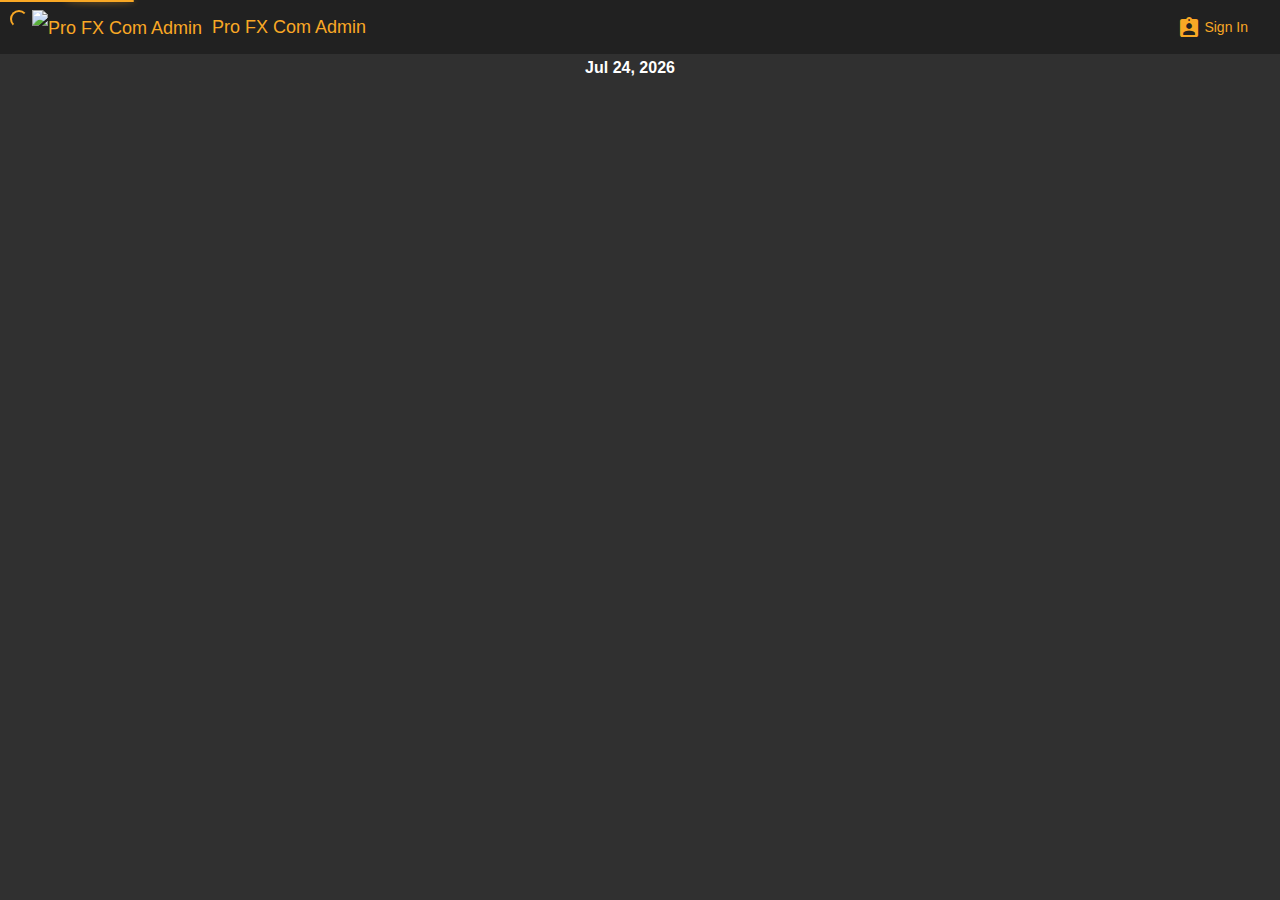
==== index.html @ dbaec56a "Auto-generated commit" ====
<!doctype html>
<html lang="en">

<head>
  <meta charset="utf-8">
  <title>Pro FX Com Admin</title>
  <base href="https://jcb871.github.io/pro-fx-com-admin/">
  <meta name="viewport" content="width=device-width, initial-scale=1">
  <link rel="icon" type="image/x-icon" href="favicon.ico">
  <link href="https://fonts.googleapis.com/icon?family=Material+Icons" rel="stylesheet">
  <link rel="stylesheet" type="text/css"
    href="//fonts.googleapis.com/css?family=Titillium+Web:700|Source+Serif+Pro:400,700|Merriweather+Sans:400,700|Source+Sans+Pro:400,300,600,700,300italic,400italic,600italic,700italic">
<link rel="stylesheet" href="styles.5778b628c449ce6f1054.css"></head>

<body>
  <app-root></app-root>
<script src="runtime-es2015.df1ea811f45f0d05f297.js" type="module"></script><script src="polyfills-es2015.aae6265901a4b0b58a9e.js" type="module"></script><script src="runtime-es5.ffad4e711b6db6303dea.js" nomodule></script><script src="polyfills-es5.fdc65ae286afd2789561.js" nomodule></script><script src="main-es2015.c7f9b8f796a890849208.js" type="module"></script><script src="main-es5.633ea8727add68946f0c.js" nomodule></script></body>

</html>
---- styles.5778b628c449ce6f1054.css ----
.mat-badge-content{font-weight:600;font-size:12px;font-family:Roboto,"Helvetica Neue",sans-serif}.mat-badge-small .mat-badge-content{font-size:6px}.mat-badge-large .mat-badge-content{font-size:24px}.mat-h1,.mat-headline,.mat-typography h1{font:400 24px/32px Roboto,"Helvetica Neue",sans-serif;margin:0 0 16px}.mat-h2,.mat-title,.mat-typography h2{font:500 20px/32px Roboto,"Helvetica Neue",sans-serif;margin:0 0 16px}.mat-h3,.mat-subheading-2,.mat-typography h3{font:400 16px/28px Roboto,"Helvetica Neue",sans-serif;margin:0 0 16px}.mat-h4,.mat-subheading-1,.mat-typography h4{font:400 15px/24px Roboto,"Helvetica Neue",sans-serif;margin:0 0 16px}.mat-h5,.mat-typography h5{font:400 11.62px/20px Roboto,"Helvetica Neue",sans-serif;margin:0 0 12px}.mat-h6,.mat-typography h6{font:400 9.38px/20px Roboto,"Helvetica Neue",sans-serif;margin:0 0 12px}.mat-body-2,.mat-body-strong{font:500 14px/24px Roboto,"Helvetica Neue",sans-serif}.mat-body,.mat-body-1,.mat-typography{font:400 14px/20px Roboto,"Helvetica Neue",sans-serif}.mat-body p,.mat-body-1 p,.mat-typography p{margin:0 0 12px}.mat-caption,.mat-small{font:400 12px/20px Roboto,"Helvetica Neue",sans-serif}.mat-display-4,.mat-typography .mat-display-4{font:300 112px/112px Roboto,"Helvetica Neue",sans-serif;margin:0 0 56px;letter-spacing:-.05em}.mat-display-3,.mat-typography .mat-display-3{font:400 56px/56px Roboto,"Helvetica Neue",sans-serif;margin:0 0 64px;letter-spacing:-.02em}.mat-display-2,.mat-typography .mat-display-2{font:400 45px/48px Roboto,"Helvetica Neue",sans-serif;margin:0 0 64px;letter-spacing:-.005em}.mat-display-1,.mat-typography .mat-display-1{font:400 34px/40px Roboto,"Helvetica Neue",sans-serif;margin:0 0 64px}.mat-bottom-sheet-container{font:400 14px/20px Roboto,"Helvetica Neue",sans-serif}.mat-button,.mat-fab,.mat-flat-button,.mat-icon-button,.mat-mini-fab,.mat-raised-button,.mat-stroked-button{font-family:Roboto,"Helvetica Neue",sans-serif;font-size:14px;font-weight:500}.mat-button-toggle,.mat-card{font-family:Roboto,"Helvetica Neue",sans-serif}.mat-card-title{font-size:24px;font-weight:500}.mat-card-header .mat-card-title{font-size:20px}.mat-card-content,.mat-card-subtitle{font-size:14px}.mat-checkbox{font-family:Roboto,"Helvetica Neue",sans-serif}.mat-checkbox-layout .mat-checkbox-label{line-height:24px}.mat-chip{font-size:14px;font-weight:500}.mat-chip .mat-chip-remove.mat-icon,.mat-chip .mat-chip-trailing-icon.mat-icon{font-size:18px}.mat-table{font-family:Roboto,"Helvetica Neue",sans-serif}.mat-header-cell{font-size:12px;font-weight:500}.mat-cell,.mat-footer-cell{font-size:14px}.mat-calendar{font-family:Roboto,"Helvetica Neue",sans-serif}.mat-calendar-body{font-size:13px}.mat-calendar-body-label,.mat-calendar-period-button{font-size:14px;font-weight:500}.mat-calendar-table-header th{font-size:11px;font-weight:400}.mat-dialog-title{font:500 20px/32px Roboto,"Helvetica Neue",sans-serif}.mat-expansion-panel-header{font-family:Roboto,"Helvetica Neue",sans-serif;font-size:15px;font-weight:400}.mat-expansion-panel-content{font:400 14px/20px Roboto,"Helvetica Neue",sans-serif}.mat-form-field{font-size:inherit;font-weight:400;line-height:1.125;font-family:Roboto,"Helvetica Neue",sans-serif}.mat-form-field-wrapper{padding-bottom:1.34375em}.mat-form-field-prefix .mat-icon,.mat-form-field-suffix .mat-icon{font-size:150%;line-height:1.125}.mat-form-field-prefix .mat-icon-button,.mat-form-field-suffix .mat-icon-button{height:1.5em;width:1.5em}.mat-form-field-prefix .mat-icon-button .mat-icon,.mat-form-field-suffix .mat-icon-button .mat-icon{height:1.125em;line-height:1.125}.mat-form-field-infix{padding:.5em 0;border-top:.84375em solid transparent}.mat-form-field-can-float .mat-input-server:focus+.mat-form-field-label-wrapper .mat-form-field-label,.mat-form-field-can-float.mat-form-field-should-float .mat-form-field-label{-webkit-transform:translateY(-1.34375em) scale(.75);transform:translateY(-1.34375em) scale(.75);width:133.3333333333%}.mat-form-field-can-float .mat-input-server[label]:not(:label-shown)+.mat-form-field-label-wrapper .mat-form-field-label{-webkit-transform:translateY(-1.34374em) scale(.75);transform:translateY(-1.34374em) scale(.75);width:133.3333433333%}.mat-form-field-label-wrapper{top:-.84375em;padding-top:.84375em}.mat-form-field-label{top:1.34375em}.mat-form-field-underline{bottom:1.34375em}.mat-form-field-subscript-wrapper{font-size:75%;margin-top:.6666666667em;top:calc(100% - 1.7916666667em)}.mat-form-field-appearance-legacy .mat-form-field-wrapper{padding-bottom:1.25em}.mat-form-field-appearance-legacy .mat-form-field-infix{padding:.4375em 0}.mat-form-field-appearance-legacy.mat-form-field-can-float .mat-input-server:focus+.mat-form-field-label-wrapper .mat-form-field-label,.mat-form-field-appearance-legacy.mat-form-field-can-float.mat-form-field-should-float .mat-form-field-label{-webkit-transform:translateY(-1.28125em) scale(.75) perspective(100px) translateZ(.001px);transform:translateY(-1.28125em) scale(.75) perspective(100px) translateZ(.001px);-ms-transform:translateY(-1.28125em) scale(.75);width:133.3333333333%}.mat-form-field-appearance-legacy.mat-form-field-can-float .mat-form-field-autofill-control:-webkit-autofill+.mat-form-field-label-wrapper .mat-form-field-label{-webkit-transform:translateY(-1.28125em) scale(.75) perspective(100px) translateZ(.00101px);transform:translateY(-1.28125em) scale(.75) perspective(100px) translateZ(.00101px);-ms-transform:translateY(-1.28124em) scale(.75);width:133.3333433333%}.mat-form-field-appearance-legacy.mat-form-field-can-float .mat-input-server[label]:not(:label-shown)+.mat-form-field-label-wrapper .mat-form-field-label{-webkit-transform:translateY(-1.28125em) scale(.75) perspective(100px) translateZ(.00102px);transform:translateY(-1.28125em) scale(.75) perspective(100px) translateZ(.00102px);-ms-transform:translateY(-1.28123em) scale(.75);width:133.3333533333%}.mat-form-field-appearance-legacy .mat-form-field-label{top:1.28125em}.mat-form-field-appearance-legacy .mat-form-field-subscript-wrapper{margin-top:.5416666667em;top:calc(100% - 1.6666666667em)}@media print{.mat-form-field-appearance-legacy.mat-form-field-can-float .mat-input-server:focus+.mat-form-field-label-wrapper .mat-form-field-label,.mat-form-field-appearance-legacy.mat-form-field-can-float.mat-form-field-should-float .mat-form-field-label{-webkit-transform:translateY(-1.28122em) scale(.75);transform:translateY(-1.28122em) scale(.75)}.mat-form-field-appearance-legacy.mat-form-field-can-float .mat-form-field-autofill-control:-webkit-autofill+.mat-form-field-label-wrapper .mat-form-field-label{-webkit-transform:translateY(-1.28121em) scale(.75);transform:translateY(-1.28121em) scale(.75)}.mat-form-field-appearance-legacy.mat-form-field-can-float .mat-input-server[label]:not(:label-shown)+.mat-form-field-label-wrapper .mat-form-field-label{-webkit-transform:translateY(-1.2812em) scale(.75);transform:translateY(-1.2812em) scale(.75)}}.mat-form-field-appearance-fill .mat-form-field-infix{padding:.25em 0 .75em}.mat-form-field-appearance-fill .mat-form-field-label{top:1.09375em;margin-top:-.5em}.mat-form-field-appearance-fill.mat-form-field-can-float .mat-input-server:focus+.mat-form-field-label-wrapper .mat-form-field-label,.mat-form-field-appearance-fill.mat-form-field-can-float.mat-form-field-should-float .mat-form-field-label{-webkit-transform:translateY(-.59375em) scale(.75);transform:translateY(-.59375em) scale(.75);width:133.3333333333%}.mat-form-field-appearance-fill.mat-form-field-can-float .mat-input-server[label]:not(:label-shown)+.mat-form-field-label-wrapper .mat-form-field-label{-webkit-transform:translateY(-.59374em) scale(.75);transform:translateY(-.59374em) scale(.75);width:133.3333433333%}.mat-form-field-appearance-outline .mat-form-field-infix{padding:1em 0}.mat-form-field-appearance-outline .mat-form-field-label{top:1.84375em;margin-top:-.25em}.mat-form-field-appearance-outline.mat-form-field-can-float .mat-input-server:focus+.mat-form-field-label-wrapper .mat-form-field-label,.mat-form-field-appearance-outline.mat-form-field-can-float.mat-form-field-should-float .mat-form-field-label{-webkit-transform:translateY(-1.59375em) scale(.75);transform:translateY(-1.59375em) scale(.75);width:133.3333333333%}.mat-form-field-appearance-outline.mat-form-field-can-float .mat-input-server[label]:not(:label-shown)+.mat-form-field-label-wrapper .mat-form-field-label{-webkit-transform:translateY(-1.59374em) scale(.75);transform:translateY(-1.59374em) scale(.75);width:133.3333433333%}.mat-grid-tile-footer,.mat-grid-tile-header{font-size:14px}.mat-grid-tile-footer .mat-line,.mat-grid-tile-header .mat-line{white-space:nowrap;overflow:hidden;text-overflow:ellipsis;display:block;box-sizing:border-box}.mat-grid-tile-footer .mat-line:nth-child(n+2),.mat-grid-tile-header .mat-line:nth-child(n+2){font-size:12px}input.mat-input-element{margin-top:-.0625em}.mat-menu-item{font-family:Roboto,"Helvetica Neue",sans-serif;font-size:14px;font-weight:400}.mat-paginator,.mat-paginator-page-size .mat-select-trigger{font-family:Roboto,"Helvetica Neue",sans-serif;font-size:12px}.mat-radio-button,.mat-select{font-family:Roboto,"Helvetica Neue",sans-serif}.mat-select-trigger{height:1.125em}.mat-slide-toggle-content{font-family:Roboto,"Helvetica Neue",sans-serif}.mat-slider-thumb-label-text{font-family:Roboto,"Helvetica Neue",sans-serif;font-size:12px;font-weight:500}.mat-stepper-horizontal,.mat-stepper-vertical{font-family:Roboto,"Helvetica Neue",sans-serif}.mat-step-label{font-size:14px;font-weight:400}.mat-step-sub-label-error{font-weight:400}.mat-step-label-error{font-size:14px}.mat-step-label-selected{font-size:14px;font-weight:500}.mat-tab-group{font-family:Roboto,"Helvetica Neue",sans-serif}.mat-tab-label,.mat-tab-link{font-family:Roboto,"Helvetica Neue",sans-serif;font-size:14px;font-weight:500}.mat-toolbar,.mat-toolbar h1,.mat-toolbar h2,.mat-toolbar h3,.mat-toolbar h4,.mat-toolbar h5,.mat-toolbar h6{font:500 20px/32px Roboto,"Helvetica Neue",sans-serif;margin:0}.mat-tooltip{font-family:Roboto,"Helvetica Neue",sans-serif;font-size:10px;padding-top:6px;padding-bottom:6px}.mat-tooltip-handset{font-size:14px;padding-top:8px;padding-bottom:8px}.mat-list-item,.mat-list-option{font-family:Roboto,"Helvetica Neue",sans-serif}.mat-list-base .mat-list-item{font-size:16px}.mat-list-base .mat-list-item .mat-line{white-space:nowrap;overflow:hidden;text-overflow:ellipsis;display:block;box-sizing:border-box}.mat-list-base .mat-list-item .mat-line:nth-child(n+2){font-size:14px}.mat-list-base .mat-list-option{font-size:16px}.mat-list-base .mat-list-option .mat-line{white-space:nowrap;overflow:hidden;text-overflow:ellipsis;display:block;box-sizing:border-box}.mat-list-base .mat-list-option .mat-line:nth-child(n+2){font-size:14px}.mat-list-base[dense] .mat-list-item{font-size:12px}.mat-list-base[dense] .mat-list-item .mat-line{white-space:nowrap;overflow:hidden;text-overflow:ellipsis;display:block;box-sizing:border-box}.mat-list-base[dense] .mat-list-item .mat-line:nth-child(n+2),.mat-list-base[dense] .mat-list-option{font-size:12px}.mat-list-base[dense] .mat-list-option .mat-line{white-space:nowrap;overflow:hidden;text-overflow:ellipsis;display:block;box-sizing:border-box}.mat-list-base[dense] .mat-list-option .mat-line:nth-child(n+2){font-size:12px}.mat-list-base[dense] .mat-subheader{font-family:Roboto,"Helvetica Neue",sans-serif;font-size:12px;font-weight:500}.mat-option{font-family:Roboto,"Helvetica Neue",sans-serif;font-size:16px;color:#fff}.mat-optgroup-label{font:500 14px/24px Roboto,"Helvetica Neue",sans-serif;color:rgba(255,255,255,.7)}.mat-simple-snackbar{font-family:Roboto,"Helvetica Neue",sans-serif;font-size:14px}.mat-simple-snackbar-action{line-height:1;font-family:inherit;font-size:inherit;font-weight:500}.mat-ripple{overflow:hidden;position:relative}.mat-ripple.mat-ripple-unbounded{overflow:visible}.mat-ripple-element{position:absolute;border-radius:50%;pointer-events:none;transition:opacity,-webkit-transform 0s cubic-bezier(0,0,.2,1);transition:opacity,transform 0s cubic-bezier(0,0,.2,1);transition:opacity,transform 0s cubic-bezier(0,0,.2,1),-webkit-transform 0s cubic-bezier(0,0,.2,1);-webkit-transform:scale(0);transform:scale(0)}@media (-ms-high-contrast:active){.mat-ripple-element{display:none}}.cdk-visually-hidden{border:0;clip:rect(0 0 0 0);height:1px;margin:-1px;overflow:hidden;padding:0;position:absolute;width:1px;outline:0;-webkit-appearance:none;-moz-appearance:none}.cdk-global-overlay-wrapper,.cdk-overlay-container{pointer-events:none;top:0;left:0;height:100%;width:100%}.cdk-overlay-container{position:fixed;z-index:1000}.cdk-overlay-container:empty{display:none}.cdk-global-overlay-wrapper{display:flex;position:absolute;z-index:1000}.cdk-overlay-pane{position:absolute;pointer-events:auto;box-sizing:border-box;z-index:1000;display:flex;max-width:100%;max-height:100%}.cdk-overlay-backdrop{position:absolute;top:0;bottom:0;left:0;right:0;z-index:1000;pointer-events:auto;-webkit-tap-highlight-color:transparent;transition:opacity .4s cubic-bezier(.25,.8,.25,1);opacity:0}.cdk-overlay-backdrop.cdk-overlay-backdrop-showing{opacity:1}@media screen and (-ms-high-contrast:active){.cdk-overlay-backdrop.cdk-overlay-backdrop-showing{opacity:.6}}.cdk-overlay-dark-backdrop{background:rgba(0,0,0,.32)}.cdk-overlay-transparent-backdrop,.cdk-overlay-transparent-backdrop.cdk-overlay-backdrop-showing{opacity:0}.cdk-overlay-connected-position-bounding-box{position:absolute;z-index:1000;display:flex;flex-direction:column;min-width:1px;min-height:1px}.cdk-global-scrollblock{position:fixed;width:100%;overflow-y:scroll}@-webkit-keyframes cdk-text-field-autofill-start{/*!*/}@keyframes cdk-text-field-autofill-start{/*!*/}@-webkit-keyframes cdk-text-field-autofill-end{/*!*/}@keyframes cdk-text-field-autofill-end{/*!*/}.cdk-text-field-autofill-monitored:-webkit-autofill{-webkit-animation-name:cdk-text-field-autofill-start;animation-name:cdk-text-field-autofill-start}.cdk-text-field-autofill-monitored:not(:-webkit-autofill){-webkit-animation-name:cdk-text-field-autofill-end;animation-name:cdk-text-field-autofill-end}textarea.cdk-textarea-autosize{resize:none}textarea.cdk-textarea-autosize-measuring{height:auto!important;overflow:hidden!important;padding:2px 0!important;box-sizing:content-box!important}.mat-ripple-element{background-color:rgba(255,255,255,.1)}.mat-option.mat-selected:not(.mat-option-multiple):not(.mat-option-disabled),.mat-option:focus:not(.mat-option-disabled),.mat-option:hover:not(.mat-option-disabled){background:rgba(255,255,255,.04)}.mat-option.mat-active{background:rgba(255,255,255,.04);color:#fff}.mat-option.mat-option-disabled{color:rgba(255,255,255,.5)}.mat-primary .mat-option.mat-selected:not(.mat-option-disabled){color:#f9a825}.mat-accent .mat-option.mat-selected:not(.mat-option-disabled){color:#1565c0}.mat-warn .mat-option.mat-selected:not(.mat-option-disabled){color:#f44336}.mat-optgroup-disabled .mat-optgroup-label{color:rgba(255,255,255,.5)}.mat-pseudo-checkbox{color:rgba(255,255,255,.7)}.mat-pseudo-checkbox::after{color:#303030}.mat-accent .mat-pseudo-checkbox-checked,.mat-accent .mat-pseudo-checkbox-indeterminate,.mat-pseudo-checkbox-checked,.mat-pseudo-checkbox-indeterminate{background:#1565c0}.mat-primary .mat-pseudo-checkbox-checked,.mat-primary .mat-pseudo-checkbox-indeterminate{background:#f9a825}.mat-warn .mat-pseudo-checkbox-checked,.mat-warn .mat-pseudo-checkbox-indeterminate{background:#f44336}.mat-pseudo-checkbox-checked.mat-pseudo-checkbox-disabled,.mat-pseudo-checkbox-indeterminate.mat-pseudo-checkbox-disabled{background:#686868}.mat-elevation-z0{box-shadow:0 0 0 0 rgba(0,0,0,.2),0 0 0 0 rgba(0,0,0,.14),0 0 0 0 rgba(0,0,0,.12)}.mat-elevation-z1{box-shadow:0 2px 1px -1px rgba(0,0,0,.2),0 1px 1px 0 rgba(0,0,0,.14),0 1px 3px 0 rgba(0,0,0,.12)}.mat-elevation-z2{box-shadow:0 3px 1px -2px rgba(0,0,0,.2),0 2px 2px 0 rgba(0,0,0,.14),0 1px 5px 0 rgba(0,0,0,.12)}.mat-elevation-z3{box-shadow:0 3px 3px -2px rgba(0,0,0,.2),0 3px 4px 0 rgba(0,0,0,.14),0 1px 8px 0 rgba(0,0,0,.12)}.mat-elevation-z4{box-shadow:0 2px 4px -1px rgba(0,0,0,.2),0 4px 5px 0 rgba(0,0,0,.14),0 1px 10px 0 rgba(0,0,0,.12)}.mat-elevation-z5{box-shadow:0 3px 5px -1px rgba(0,0,0,.2),0 5px 8px 0 rgba(0,0,0,.14),0 1px 14px 0 rgba(0,0,0,.12)}.mat-elevation-z6{box-shadow:0 3px 5px -1px rgba(0,0,0,.2),0 6px 10px 0 rgba(0,0,0,.14),0 1px 18px 0 rgba(0,0,0,.12)}.mat-elevation-z7{box-shadow:0 4px 5px -2px rgba(0,0,0,.2),0 7px 10px 1px rgba(0,0,0,.14),0 2px 16px 1px rgba(0,0,0,.12)}.mat-elevation-z8{box-shadow:0 5px 5px -3px rgba(0,0,0,.2),0 8px 10px 1px rgba(0,0,0,.14),0 3px 14px 2px rgba(0,0,0,.12)}.mat-elevation-z9{box-shadow:0 5px 6px -3px rgba(0,0,0,.2),0 9px 12px 1px rgba(0,0,0,.14),0 3px 16px 2px rgba(0,0,0,.12)}.mat-elevation-z10{box-shadow:0 6px 6px -3px rgba(0,0,0,.2),0 10px 14px 1px rgba(0,0,0,.14),0 4px 18px 3px rgba(0,0,0,.12)}.mat-elevation-z11{box-shadow:0 6px 7px -4px rgba(0,0,0,.2),0 11px 15px 1px rgba(0,0,0,.14),0 4px 20px 3px rgba(0,0,0,.12)}.mat-elevation-z12{box-shadow:0 7px 8px -4px rgba(0,0,0,.2),0 12px 17px 2px rgba(0,0,0,.14),0 5px 22px 4px rgba(0,0,0,.12)}.mat-elevation-z13{box-shadow:0 7px 8px -4px rgba(0,0,0,.2),0 13px 19px 2px rgba(0,0,0,.14),0 5px 24px 4px rgba(0,0,0,.12)}.mat-elevation-z14{box-shadow:0 7px 9px -4px rgba(0,0,0,.2),0 14px 21px 2px rgba(0,0,0,.14),0 5px 26px 4px rgba(0,0,0,.12)}.mat-elevation-z15{box-shadow:0 8px 9px -5px rgba(0,0,0,.2),0 15px 22px 2px rgba(0,0,0,.14),0 6px 28px 5px rgba(0,0,0,.12)}.mat-elevation-z16{box-shadow:0 8px 10px -5px rgba(0,0,0,.2),0 16px 24px 2px rgba(0,0,0,.14),0 6px 30px 5px rgba(0,0,0,.12)}.mat-elevation-z17{box-shadow:0 8px 11px -5px rgba(0,0,0,.2),0 17px 26px 2px rgba(0,0,0,.14),0 6px 32px 5px rgba(0,0,0,.12)}.mat-elevation-z18{box-shadow:0 9px 11px -5px rgba(0,0,0,.2),0 18px 28px 2px rgba(0,0,0,.14),0 7px 34px 6px rgba(0,0,0,.12)}.mat-elevation-z19{box-shadow:0 9px 12px -6px rgba(0,0,0,.2),0 19px 29px 2px rgba(0,0,0,.14),0 7px 36px 6px rgba(0,0,0,.12)}.mat-elevation-z20{box-shadow:0 10px 13px -6px rgba(0,0,0,.2),0 20px 31px 3px rgba(0,0,0,.14),0 8px 38px 7px rgba(0,0,0,.12)}.mat-elevation-z21{box-shadow:0 10px 13px -6px rgba(0,0,0,.2),0 21px 33px 3px rgba(0,0,0,.14),0 8px 40px 7px rgba(0,0,0,.12)}.mat-elevation-z22{box-shadow:0 10px 14px -6px rgba(0,0,0,.2),0 22px 35px 3px rgba(0,0,0,.14),0 8px 42px 7px rgba(0,0,0,.12)}.mat-elevation-z23{box-shadow:0 11px 14px -7px rgba(0,0,0,.2),0 23px 36px 3px rgba(0,0,0,.14),0 9px 44px 8px rgba(0,0,0,.12)}.mat-elevation-z24{box-shadow:0 11px 15px -7px rgba(0,0,0,.2),0 24px 38px 3px rgba(0,0,0,.14),0 9px 46px 8px rgba(0,0,0,.12)}.mat-app-background{background-color:#303030;color:#fff}.mat-theme-loaded-marker{display:none}.mat-autocomplete-panel{background:#424242;color:#fff}.mat-autocomplete-panel:not([class*=mat-elevation-z]){box-shadow:0 2px 4px -1px rgba(0,0,0,.2),0 4px 5px 0 rgba(0,0,0,.14),0 1px 10px 0 rgba(0,0,0,.12)}.mat-autocomplete-panel .mat-option.mat-selected:not(.mat-active):not(:hover){background:#424242}.mat-autocomplete-panel .mat-option.mat-selected:not(.mat-active):not(:hover):not(.mat-option-disabled){color:#fff}@media (-ms-high-contrast:active){.mat-badge-content{outline:solid 1px;border-radius:0}.mat-checkbox-disabled{opacity:.5}}.mat-badge-accent .mat-badge-content{background:#1565c0;color:#fff}.mat-badge-warn .mat-badge-content{color:#fff;background:#f44336}.mat-badge{position:relative}.mat-badge-hidden .mat-badge-content{display:none}.mat-badge-disabled .mat-badge-content{background:#6e6e6e;color:rgba(255,255,255,.5)}.mat-badge-content{color:rgba(0,0,0,.87);background:#f9a825;position:absolute;text-align:center;display:inline-block;border-radius:50%;transition:-webkit-transform .2s ease-in-out;transition:transform .2s ease-in-out;transition:transform .2s ease-in-out,-webkit-transform .2s ease-in-out;-webkit-transform:scale(.6);transform:scale(.6);overflow:hidden;white-space:nowrap;text-overflow:ellipsis;pointer-events:none}.mat-badge-content.mat-badge-active{-webkit-transform:none;transform:none}.mat-badge-small .mat-badge-content{width:16px;height:16px;line-height:16px}.mat-badge-small.mat-badge-above .mat-badge-content{top:-8px}.mat-badge-small.mat-badge-below .mat-badge-content{bottom:-8px}.mat-badge-small.mat-badge-before .mat-badge-content{left:-16px}[dir=rtl] .mat-badge-small.mat-badge-before .mat-badge-content{left:auto;right:-16px}.mat-badge-small.mat-badge-after .mat-badge-content{right:-16px}[dir=rtl] .mat-badge-small.mat-badge-after .mat-badge-content{right:auto;left:-16px}.mat-badge-small.mat-badge-overlap.mat-badge-before .mat-badge-content{left:-8px}[dir=rtl] .mat-badge-small.mat-badge-overlap.mat-badge-before .mat-badge-content{left:auto;right:-8px}.mat-badge-small.mat-badge-overlap.mat-badge-after .mat-badge-content{right:-8px}[dir=rtl] .mat-badge-small.mat-badge-overlap.mat-badge-after .mat-badge-content{right:auto;left:-8px}.mat-badge-medium .mat-badge-content{width:22px;height:22px;line-height:22px}.mat-badge-medium.mat-badge-above .mat-badge-content{top:-11px}.mat-badge-medium.mat-badge-below .mat-badge-content{bottom:-11px}.mat-badge-medium.mat-badge-before .mat-badge-content{left:-22px}[dir=rtl] .mat-badge-medium.mat-badge-before .mat-badge-content{left:auto;right:-22px}.mat-badge-medium.mat-badge-after .mat-badge-content{right:-22px}[dir=rtl] .mat-badge-medium.mat-badge-after .mat-badge-content{right:auto;left:-22px}.mat-badge-medium.mat-badge-overlap.mat-badge-before .mat-badge-content{left:-11px}[dir=rtl] .mat-badge-medium.mat-badge-overlap.mat-badge-before .mat-badge-content{left:auto;right:-11px}.mat-badge-medium.mat-badge-overlap.mat-badge-after .mat-badge-content{right:-11px}[dir=rtl] .mat-badge-medium.mat-badge-overlap.mat-badge-after .mat-badge-content{right:auto;left:-11px}.mat-badge-large .mat-badge-content{width:28px;height:28px;line-height:28px}.mat-badge-large.mat-badge-above .mat-badge-content{top:-14px}.mat-badge-large.mat-badge-below .mat-badge-content{bottom:-14px}.mat-badge-large.mat-badge-before .mat-badge-content{left:-28px}[dir=rtl] .mat-badge-large.mat-badge-before .mat-badge-content{left:auto;right:-28px}.mat-badge-large.mat-badge-after .mat-badge-content{right:-28px}[dir=rtl] .mat-badge-large.mat-badge-after .mat-badge-content{right:auto;left:-28px}.mat-badge-large.mat-badge-overlap.mat-badge-before .mat-badge-content{left:-14px}[dir=rtl] .mat-badge-large.mat-badge-overlap.mat-badge-before .mat-badge-content{left:auto;right:-14px}.mat-badge-large.mat-badge-overlap.mat-badge-after .mat-badge-content{right:-14px}[dir=rtl] .mat-badge-large.mat-badge-overlap.mat-badge-after .mat-badge-content{right:auto;left:-14px}.mat-bottom-sheet-container{box-shadow:0 8px 10px -5px rgba(0,0,0,.2),0 16px 24px 2px rgba(0,0,0,.14),0 6px 30px 5px rgba(0,0,0,.12);background:#424242;color:#fff}.mat-button,.mat-icon-button,.mat-stroked-button{color:inherit;background:0 0}.mat-button.mat-primary,.mat-icon-button.mat-primary,.mat-stroked-button.mat-primary{color:#f9a825}.mat-button.mat-accent,.mat-icon-button.mat-accent,.mat-stroked-button.mat-accent{color:#1565c0}.mat-button.mat-warn,.mat-icon-button.mat-warn,.mat-stroked-button.mat-warn{color:#f44336}.mat-button.mat-accent[disabled],.mat-button.mat-primary[disabled],.mat-button.mat-warn[disabled],.mat-button[disabled][disabled],.mat-icon-button.mat-accent[disabled],.mat-icon-button.mat-primary[disabled],.mat-icon-button.mat-warn[disabled],.mat-icon-button[disabled][disabled],.mat-stroked-button.mat-accent[disabled],.mat-stroked-button.mat-primary[disabled],.mat-stroked-button.mat-warn[disabled],.mat-stroked-button[disabled][disabled]{color:rgba(255,255,255,.3)}.mat-button.mat-primary .mat-button-focus-overlay,.mat-icon-button.mat-primary .mat-button-focus-overlay,.mat-stroked-button.mat-primary .mat-button-focus-overlay{background-color:#f9a825}.mat-button.mat-accent .mat-button-focus-overlay,.mat-icon-button.mat-accent .mat-button-focus-overlay,.mat-stroked-button.mat-accent .mat-button-focus-overlay{background-color:#1565c0}.mat-button.mat-warn .mat-button-focus-overlay,.mat-icon-button.mat-warn .mat-button-focus-overlay,.mat-stroked-button.mat-warn .mat-button-focus-overlay{background-color:#f44336}.mat-button[disabled] .mat-button-focus-overlay,.mat-icon-button[disabled] .mat-button-focus-overlay,.mat-stroked-button[disabled] .mat-button-focus-overlay{background-color:transparent}.mat-button .mat-ripple-element,.mat-icon-button .mat-ripple-element,.mat-stroked-button .mat-ripple-element{opacity:.1;background-color:currentColor}.mat-button-focus-overlay{background:#fff}.mat-stroked-button:not([disabled]){border-color:rgba(255,255,255,.12)}.mat-fab,.mat-flat-button,.mat-mini-fab,.mat-raised-button{color:#fff;background-color:#424242}.mat-fab.mat-primary,.mat-flat-button.mat-primary,.mat-mini-fab.mat-primary,.mat-raised-button.mat-primary{color:rgba(0,0,0,.87);background-color:#f9a825}.mat-fab.mat-accent,.mat-fab.mat-warn,.mat-flat-button.mat-accent,.mat-flat-button.mat-warn,.mat-mini-fab.mat-accent,.mat-mini-fab.mat-warn,.mat-raised-button.mat-accent,.mat-raised-button.mat-warn{color:#fff}.mat-fab.mat-accent[disabled],.mat-fab.mat-primary[disabled],.mat-fab.mat-warn[disabled],.mat-fab[disabled][disabled],.mat-flat-button.mat-accent[disabled],.mat-flat-button.mat-primary[disabled],.mat-flat-button.mat-warn[disabled],.mat-flat-button[disabled][disabled],.mat-mini-fab.mat-accent[disabled],.mat-mini-fab.mat-primary[disabled],.mat-mini-fab.mat-warn[disabled],.mat-mini-fab[disabled][disabled],.mat-raised-button.mat-accent[disabled],.mat-raised-button.mat-primary[disabled],.mat-raised-button.mat-warn[disabled],.mat-raised-button[disabled][disabled]{color:rgba(255,255,255,.3);background-color:rgba(255,255,255,.12)}.mat-fab.mat-accent,.mat-flat-button.mat-accent,.mat-mini-fab.mat-accent,.mat-raised-button.mat-accent{background-color:#1565c0}.mat-fab.mat-warn,.mat-flat-button.mat-warn,.mat-mini-fab.mat-warn,.mat-raised-button.mat-warn{background-color:#f44336}.mat-fab.mat-primary .mat-ripple-element,.mat-flat-button.mat-primary .mat-ripple-element,.mat-mini-fab.mat-primary .mat-ripple-element,.mat-raised-button.mat-primary .mat-ripple-element{background-color:rgba(0,0,0,.1)}.mat-fab.mat-accent .mat-ripple-element,.mat-fab.mat-warn .mat-ripple-element,.mat-flat-button.mat-accent .mat-ripple-element,.mat-flat-button.mat-warn .mat-ripple-element,.mat-mini-fab.mat-accent .mat-ripple-element,.mat-mini-fab.mat-warn .mat-ripple-element,.mat-raised-button.mat-accent .mat-ripple-element,.mat-raised-button.mat-warn .mat-ripple-element{background-color:rgba(255,255,255,.1)}.mat-flat-button:not([class*=mat-elevation-z]),.mat-stroked-button:not([class*=mat-elevation-z]){box-shadow:0 0 0 0 rgba(0,0,0,.2),0 0 0 0 rgba(0,0,0,.14),0 0 0 0 rgba(0,0,0,.12)}.mat-raised-button:not([class*=mat-elevation-z]){box-shadow:0 3px 1px -2px rgba(0,0,0,.2),0 2px 2px 0 rgba(0,0,0,.14),0 1px 5px 0 rgba(0,0,0,.12)}.mat-raised-button:not([disabled]):active:not([class*=mat-elevation-z]){box-shadow:0 5px 5px -3px rgba(0,0,0,.2),0 8px 10px 1px rgba(0,0,0,.14),0 3px 14px 2px rgba(0,0,0,.12)}.mat-raised-button[disabled]:not([class*=mat-elevation-z]){box-shadow:0 0 0 0 rgba(0,0,0,.2),0 0 0 0 rgba(0,0,0,.14),0 0 0 0 rgba(0,0,0,.12)}.mat-fab:not([class*=mat-elevation-z]),.mat-mini-fab:not([class*=mat-elevation-z]){box-shadow:0 3px 5px -1px rgba(0,0,0,.2),0 6px 10px 0 rgba(0,0,0,.14),0 1px 18px 0 rgba(0,0,0,.12)}.mat-fab:not([disabled]):active:not([class*=mat-elevation-z]),.mat-mini-fab:not([disabled]):active:not([class*=mat-elevation-z]){box-shadow:0 7px 8px -4px rgba(0,0,0,.2),0 12px 17px 2px rgba(0,0,0,.14),0 5px 22px 4px rgba(0,0,0,.12)}.mat-fab[disabled]:not([class*=mat-elevation-z]),.mat-mini-fab[disabled]:not([class*=mat-elevation-z]){box-shadow:0 0 0 0 rgba(0,0,0,.2),0 0 0 0 rgba(0,0,0,.14),0 0 0 0 rgba(0,0,0,.12)}.mat-button-toggle-group,.mat-button-toggle-standalone{box-shadow:0 3px 1px -2px rgba(0,0,0,.2),0 2px 2px 0 rgba(0,0,0,.14),0 1px 5px 0 rgba(0,0,0,.12)}.mat-button-toggle-group-appearance-standard,.mat-button-toggle-standalone.mat-button-toggle-appearance-standard{box-shadow:none;border:1px solid rgba(255,255,255,.12)}.mat-button-toggle{color:rgba(255,255,255,.5)}.mat-button-toggle .mat-button-toggle-focus-overlay{background-color:rgba(255,255,255,.12)}.mat-button-toggle-appearance-standard{color:#fff;background:#424242}.mat-button-toggle-appearance-standard .mat-button-toggle-focus-overlay{background-color:#fff}.mat-button-toggle-group-appearance-standard .mat-button-toggle+.mat-button-toggle{border-left:1px solid rgba(255,255,255,.12)}[dir=rtl] .mat-button-toggle-group-appearance-standard .mat-button-toggle+.mat-button-toggle{border-left:none;border-right:1px solid rgba(255,255,255,.12)}.mat-button-toggle-group-appearance-standard.mat-button-toggle-vertical .mat-button-toggle+.mat-button-toggle{border-left:none;border-right:none;border-top:1px solid rgba(255,255,255,.12)}.mat-button-toggle-checked{background-color:#212121;color:rgba(255,255,255,.7)}.mat-button-toggle-checked.mat-button-toggle-appearance-standard{color:#fff}.mat-button-toggle-disabled{color:rgba(255,255,255,.3);background-color:#000}.mat-button-toggle-disabled.mat-button-toggle-appearance-standard{background:#424242}.mat-button-toggle-disabled.mat-button-toggle-checked{background-color:#424242}.mat-card{background:#424242;color:#fff}.mat-card:not([class*=mat-elevation-z]){box-shadow:0 2px 1px -1px rgba(0,0,0,.2),0 1px 1px 0 rgba(0,0,0,.14),0 1px 3px 0 rgba(0,0,0,.12)}.mat-card.mat-card-flat:not([class*=mat-elevation-z]){box-shadow:0 0 0 0 rgba(0,0,0,.2),0 0 0 0 rgba(0,0,0,.14),0 0 0 0 rgba(0,0,0,.12)}.mat-card-subtitle{color:rgba(255,255,255,.7)}.mat-checkbox-frame{border-color:rgba(255,255,255,.7)}.mat-checkbox-checkmark{fill:#303030}.mat-checkbox-checkmark-path{stroke:#303030!important}@media (-ms-high-contrast:black-on-white){.mat-checkbox-checkmark-path{stroke:#000!important}}.mat-checkbox-mixedmark{background-color:#303030}.mat-checkbox-checked.mat-primary .mat-checkbox-background,.mat-checkbox-indeterminate.mat-primary .mat-checkbox-background{background-color:#f9a825}.mat-checkbox-checked.mat-accent .mat-checkbox-background,.mat-checkbox-indeterminate.mat-accent .mat-checkbox-background{background-color:#1565c0}.mat-checkbox-checked.mat-warn .mat-checkbox-background,.mat-checkbox-indeterminate.mat-warn .mat-checkbox-background{background-color:#f44336}.mat-checkbox-disabled.mat-checkbox-checked .mat-checkbox-background,.mat-checkbox-disabled.mat-checkbox-indeterminate .mat-checkbox-background{background-color:#686868}.mat-checkbox-disabled:not(.mat-checkbox-checked) .mat-checkbox-frame{border-color:#686868}.mat-checkbox-disabled .mat-checkbox-label{color:rgba(255,255,255,.7)}@media (-ms-high-contrast:active){.mat-checkbox-background{background:0 0}}.mat-checkbox:not(.mat-checkbox-disabled).mat-primary .mat-checkbox-ripple .mat-ripple-element{background-color:#f9a825}.mat-checkbox:not(.mat-checkbox-disabled).mat-accent .mat-checkbox-ripple .mat-ripple-element{background-color:#1565c0}.mat-checkbox:not(.mat-checkbox-disabled).mat-warn .mat-checkbox-ripple .mat-ripple-element{background-color:#f44336}.mat-chip.mat-standard-chip{background-color:#616161;color:#fff}.mat-chip.mat-standard-chip .mat-chip-remove{color:#fff;opacity:.4}.mat-chip.mat-standard-chip:not(.mat-chip-disabled):active{box-shadow:0 3px 3px -2px rgba(0,0,0,.2),0 3px 4px 0 rgba(0,0,0,.14),0 1px 8px 0 rgba(0,0,0,.12)}.mat-chip.mat-standard-chip:not(.mat-chip-disabled) .mat-chip-remove:hover{opacity:.54}.mat-chip.mat-standard-chip.mat-chip-disabled{opacity:.4}.mat-chip.mat-standard-chip::after{background:#fff}.mat-chip.mat-standard-chip.mat-chip-selected.mat-primary{background-color:#f9a825;color:rgba(0,0,0,.87)}.mat-chip.mat-standard-chip.mat-chip-selected.mat-primary .mat-chip-remove{color:rgba(0,0,0,.87);opacity:.4}.mat-chip.mat-standard-chip.mat-chip-selected.mat-primary .mat-ripple-element{background:rgba(0,0,0,.1)}.mat-chip.mat-standard-chip.mat-chip-selected.mat-warn{background-color:#f44336;color:#fff}.mat-chip.mat-standard-chip.mat-chip-selected.mat-warn .mat-chip-remove{color:#fff;opacity:.4}.mat-chip.mat-standard-chip.mat-chip-selected.mat-warn .mat-ripple-element{background:rgba(255,255,255,.1)}.mat-chip.mat-standard-chip.mat-chip-selected.mat-accent{background-color:#1565c0;color:#fff}.mat-chip.mat-standard-chip.mat-chip-selected.mat-accent .mat-chip-remove{color:#fff;opacity:.4}.mat-chip.mat-standard-chip.mat-chip-selected.mat-accent .mat-ripple-element{background:rgba(255,255,255,.1)}.mat-table{background:#424242}.mat-table tbody,.mat-table tfoot,.mat-table thead,.mat-table-sticky,[mat-footer-row],[mat-header-row],[mat-row],mat-footer-row,mat-header-row,mat-row{background:inherit}mat-footer-row,mat-header-row,mat-row,td.mat-cell,td.mat-footer-cell,th.mat-header-cell{border-bottom-color:rgba(255,255,255,.12)}.mat-header-cell{color:rgba(255,255,255,.7)}.mat-cell,.mat-footer-cell{color:#fff}.mat-calendar-arrow{border-top-color:#fff}.mat-datepicker-content .mat-calendar-next-button,.mat-datepicker-content .mat-calendar-previous-button,.mat-datepicker-toggle{color:#fff}.mat-calendar-table-header{color:rgba(255,255,255,.5)}.mat-calendar-table-header-divider::after{background:rgba(255,255,255,.12)}.mat-calendar-body-label{color:rgba(255,255,255,.7)}.mat-calendar-body-cell-content{color:#fff;border-color:transparent}.mat-calendar-body-disabled>.mat-calendar-body-cell-content:not(.mat-calendar-body-selected){color:rgba(255,255,255,.5)}.cdk-keyboard-focused .mat-calendar-body-active>.mat-calendar-body-cell-content:not(.mat-calendar-body-selected),.cdk-program-focused .mat-calendar-body-active>.mat-calendar-body-cell-content:not(.mat-calendar-body-selected),.mat-calendar-body-cell:not(.mat-calendar-body-disabled):hover>.mat-calendar-body-cell-content:not(.mat-calendar-body-selected){background-color:rgba(255,255,255,.04)}.mat-calendar-body-today:not(.mat-calendar-body-selected){border-color:rgba(255,255,255,.5)}.mat-calendar-body-disabled>.mat-calendar-body-today:not(.mat-calendar-body-selected){border-color:rgba(255,255,255,.3)}.mat-calendar-body-selected{background-color:#f9a825;color:rgba(0,0,0,.87)}.mat-calendar-body-disabled>.mat-calendar-body-selected{background-color:rgba(249,168,37,.4)}.mat-calendar-body-today.mat-calendar-body-selected{box-shadow:inset 0 0 0 1px rgba(0,0,0,.87)}.mat-datepicker-content{box-shadow:0 2px 4px -1px rgba(0,0,0,.2),0 4px 5px 0 rgba(0,0,0,.14),0 1px 10px 0 rgba(0,0,0,.12);background-color:#424242;color:#fff}.mat-datepicker-content.mat-accent .mat-calendar-body-selected{background-color:#1565c0;color:#fff}.mat-datepicker-content.mat-accent .mat-calendar-body-disabled>.mat-calendar-body-selected{background-color:rgba(21,101,192,.4)}.mat-datepicker-content.mat-accent .mat-calendar-body-today.mat-calendar-body-selected{box-shadow:inset 0 0 0 1px #fff}.mat-datepicker-content.mat-warn .mat-calendar-body-selected{background-color:#f44336;color:#fff}.mat-datepicker-content.mat-warn .mat-calendar-body-disabled>.mat-calendar-body-selected{background-color:rgba(244,67,54,.4)}.mat-datepicker-content.mat-warn .mat-calendar-body-today.mat-calendar-body-selected{box-shadow:inset 0 0 0 1px #fff}.mat-datepicker-content-touch{box-shadow:0 0 0 0 rgba(0,0,0,.2),0 0 0 0 rgba(0,0,0,.14),0 0 0 0 rgba(0,0,0,.12)}.mat-datepicker-toggle-active{color:#f9a825}.mat-datepicker-toggle-active.mat-accent{color:#1565c0}.mat-datepicker-toggle-active.mat-warn{color:#f44336}.mat-dialog-container{box-shadow:0 11px 15px -7px rgba(0,0,0,.2),0 24px 38px 3px rgba(0,0,0,.14),0 9px 46px 8px rgba(0,0,0,.12);background:#424242;color:#fff}.mat-divider{border-top-color:rgba(255,255,255,.12)}.mat-divider-vertical{border-right-color:rgba(255,255,255,.12)}.mat-expansion-panel{background:#424242;color:#fff}.mat-expansion-panel:not([class*=mat-elevation-z]){box-shadow:0 3px 1px -2px rgba(0,0,0,.2),0 2px 2px 0 rgba(0,0,0,.14),0 1px 5px 0 rgba(0,0,0,.12)}.mat-action-row{border-top-color:rgba(255,255,255,.12)}.mat-expansion-panel:not(.mat-expanded) .mat-expansion-panel-header:not([aria-disabled=true]).cdk-keyboard-focused,.mat-expansion-panel:not(.mat-expanded) .mat-expansion-panel-header:not([aria-disabled=true]).cdk-program-focused,.mat-expansion-panel:not(.mat-expanded) .mat-expansion-panel-header:not([aria-disabled=true]):hover{background:rgba(255,255,255,.04)}@media (hover:none){.mat-expansion-panel:not(.mat-expanded):not([aria-disabled=true]) .mat-expansion-panel-header:hover{background:#424242}}.mat-expansion-panel-header-title{color:#fff}.mat-expansion-indicator::after,.mat-expansion-panel-header-description{color:rgba(255,255,255,.7)}.mat-expansion-panel-header[aria-disabled=true]{color:rgba(255,255,255,.3)}.mat-expansion-panel-header[aria-disabled=true] .mat-expansion-panel-header-description,.mat-expansion-panel-header[aria-disabled=true] .mat-expansion-panel-header-title{color:inherit}.mat-form-field-label,.mat-hint{color:rgba(255,255,255,.7)}.mat-form-field.mat-focused .mat-form-field-label{color:#f9a825}.mat-form-field.mat-focused .mat-form-field-label.mat-accent{color:#1565c0}.mat-form-field.mat-focused .mat-form-field-label.mat-warn{color:#f44336}.mat-focused .mat-form-field-required-marker{color:#1565c0}.mat-form-field-ripple{background-color:#fff}.mat-form-field.mat-focused .mat-form-field-ripple{background-color:#f9a825}.mat-form-field.mat-focused .mat-form-field-ripple.mat-accent{background-color:#1565c0}.mat-form-field.mat-focused .mat-form-field-ripple.mat-warn{background-color:#f44336}.mat-form-field-type-mat-native-select.mat-focused:not(.mat-form-field-invalid) .mat-form-field-infix::after{color:#f9a825}.mat-form-field-type-mat-native-select.mat-focused:not(.mat-form-field-invalid).mat-accent .mat-form-field-infix::after{color:#1565c0}.mat-form-field-type-mat-native-select.mat-focused:not(.mat-form-field-invalid).mat-warn .mat-form-field-infix::after,.mat-form-field.mat-form-field-invalid .mat-form-field-label,.mat-form-field.mat-form-field-invalid .mat-form-field-label .mat-form-field-required-marker,.mat-form-field.mat-form-field-invalid .mat-form-field-label.mat-accent{color:#f44336}.mat-form-field.mat-form-field-invalid .mat-form-field-ripple,.mat-form-field.mat-form-field-invalid .mat-form-field-ripple.mat-accent{background-color:#f44336}.mat-error{color:#f44336}.mat-form-field-appearance-legacy .mat-form-field-label,.mat-form-field-appearance-legacy .mat-hint{color:rgba(255,255,255,.7)}.mat-form-field-appearance-legacy .mat-form-field-underline{bottom:1.25em;background-color:rgba(255,255,255,.7)}.mat-form-field-appearance-legacy.mat-form-field-disabled .mat-form-field-underline{background-image:linear-gradient(to right,rgba(255,255,255,.7) 0,rgba(255,255,255,.7) 33%,transparent 0);background-size:4px 100%;background-repeat:repeat-x}.mat-form-field-appearance-standard .mat-form-field-underline{background-color:rgba(255,255,255,.7)}.mat-form-field-appearance-standard.mat-form-field-disabled .mat-form-field-underline{background-image:linear-gradient(to right,rgba(255,255,255,.7) 0,rgba(255,255,255,.7) 33%,transparent 0);background-size:4px 100%;background-repeat:repeat-x}.mat-form-field-appearance-fill .mat-form-field-flex{background-color:rgba(255,255,255,.1)}.mat-form-field-appearance-fill.mat-form-field-disabled .mat-form-field-flex{background-color:rgba(255,255,255,.05)}.mat-form-field-appearance-fill .mat-form-field-underline::before{background-color:rgba(255,255,255,.5)}.mat-form-field-appearance-fill.mat-form-field-disabled .mat-form-field-label{color:rgba(255,255,255,.5)}.mat-form-field-appearance-fill.mat-form-field-disabled .mat-form-field-underline::before{background-color:transparent}.mat-form-field-appearance-outline .mat-form-field-outline{color:rgba(255,255,255,.3)}.mat-form-field-appearance-outline .mat-form-field-outline-thick{color:#fff}.mat-form-field-appearance-outline.mat-focused .mat-form-field-outline-thick{color:#f9a825}.mat-form-field-appearance-outline.mat-focused.mat-accent .mat-form-field-outline-thick{color:#1565c0}.mat-form-field-appearance-outline.mat-focused.mat-warn .mat-form-field-outline-thick,.mat-form-field-appearance-outline.mat-form-field-invalid.mat-form-field-invalid .mat-form-field-outline-thick{color:#f44336}.mat-form-field-appearance-outline.mat-form-field-disabled .mat-form-field-label{color:rgba(255,255,255,.5)}.mat-form-field-appearance-outline.mat-form-field-disabled .mat-form-field-outline{color:rgba(255,255,255,.15)}.mat-icon.mat-primary{color:#f9a825}.mat-icon.mat-accent{color:#1565c0}.mat-icon.mat-warn{color:#f44336}.mat-form-field-type-mat-native-select .mat-form-field-infix::after{color:rgba(255,255,255,.7)}.mat-form-field-type-mat-native-select.mat-form-field-disabled .mat-form-field-infix::after,.mat-input-element:disabled{color:rgba(255,255,255,.5)}.mat-input-element{caret-color:#f9a825}.mat-input-element::-ms-input-placeholder{color:rgba(255,255,255,.5)}.mat-input-element::placeholder{color:rgba(255,255,255,.5)}.mat-input-element::-moz-placeholder{color:rgba(255,255,255,.5)}.mat-input-element::-webkit-input-placeholder{color:rgba(255,255,255,.5)}.mat-input-element:-ms-input-placeholder{color:rgba(255,255,255,.5)}.mat-input-element option{color:rgba(0,0,0,.87)}.mat-input-element option:disabled{color:rgba(0,0,0,.38)}.mat-accent .mat-input-element{caret-color:#1565c0}.mat-form-field-invalid .mat-input-element,.mat-warn .mat-input-element{caret-color:#f44336}.mat-form-field-type-mat-native-select.mat-form-field-invalid .mat-form-field-infix::after{color:#f44336}.mat-list-base .mat-list-item,.mat-list-base .mat-list-option{color:#fff}.mat-list-base .mat-subheader{font-family:Roboto,"Helvetica Neue",sans-serif;font-size:14px;font-weight:500;color:rgba(255,255,255,.7)}.mat-list-item-disabled{background-color:#000}.mat-action-list .mat-list-item:focus,.mat-action-list .mat-list-item:hover,.mat-list-option:focus,.mat-list-option:hover,.mat-nav-list .mat-list-item:focus,.mat-nav-list .mat-list-item:hover{background:rgba(255,255,255,.04)}.mat-menu-panel{background:#424242}.mat-menu-panel:not([class*=mat-elevation-z]){box-shadow:0 2px 4px -1px rgba(0,0,0,.2),0 4px 5px 0 rgba(0,0,0,.14),0 1px 10px 0 rgba(0,0,0,.12)}.mat-menu-item{background:0 0;color:#fff}.mat-menu-item[disabled],.mat-menu-item[disabled]::after{color:rgba(255,255,255,.5)}.mat-menu-item .mat-icon-no-color,.mat-menu-item-submenu-trigger::after{color:#fff}.mat-menu-item-highlighted:not([disabled]),.mat-menu-item.cdk-keyboard-focused:not([disabled]),.mat-menu-item.cdk-program-focused:not([disabled]),.mat-menu-item:hover:not([disabled]){background:rgba(255,255,255,.04)}.mat-paginator{background:#424242}.mat-paginator,.mat-paginator-page-size .mat-select-trigger{color:rgba(255,255,255,.7)}.mat-paginator-decrement,.mat-paginator-increment{border-top:2px solid #fff;border-right:2px solid #fff}.mat-paginator-first,.mat-paginator-last{border-top:2px solid #fff}.mat-icon-button[disabled] .mat-paginator-decrement,.mat-icon-button[disabled] .mat-paginator-first,.mat-icon-button[disabled] .mat-paginator-increment,.mat-icon-button[disabled] .mat-paginator-last{border-color:rgba(255,255,255,.5)}.mat-progress-bar-background{fill:#fff9c4}.mat-progress-bar-buffer{background-color:#fff9c4}.mat-progress-bar-fill::after{background-color:#f9a825}.mat-progress-bar.mat-accent .mat-progress-bar-background{fill:#bbdefb}.mat-progress-bar.mat-accent .mat-progress-bar-buffer{background-color:#bbdefb}.mat-progress-bar.mat-accent .mat-progress-bar-fill::after{background-color:#1565c0}.mat-progress-bar.mat-warn .mat-progress-bar-background{fill:#ffcdd2}.mat-progress-bar.mat-warn .mat-progress-bar-buffer{background-color:#ffcdd2}.mat-progress-bar.mat-warn .mat-progress-bar-fill::after{background-color:#f44336}.mat-progress-spinner circle,.mat-spinner circle{stroke:#f9a825}.mat-progress-spinner.mat-accent circle,.mat-spinner.mat-accent circle{stroke:#1565c0}.mat-progress-spinner.mat-warn circle,.mat-spinner.mat-warn circle{stroke:#f44336}.mat-radio-outer-circle{border-color:rgba(255,255,255,.7)}.mat-radio-button.mat-primary.mat-radio-checked .mat-radio-outer-circle{border-color:#f9a825}.mat-radio-button.mat-primary .mat-radio-inner-circle,.mat-radio-button.mat-primary .mat-radio-ripple .mat-ripple-element:not(.mat-radio-persistent-ripple),.mat-radio-button.mat-primary.mat-radio-checked .mat-radio-persistent-ripple,.mat-radio-button.mat-primary:active .mat-radio-persistent-ripple{background-color:#f9a825}.mat-radio-button.mat-accent.mat-radio-checked .mat-radio-outer-circle{border-color:#1565c0}.mat-radio-button.mat-accent .mat-radio-inner-circle,.mat-radio-button.mat-accent .mat-radio-ripple .mat-ripple-element:not(.mat-radio-persistent-ripple),.mat-radio-button.mat-accent.mat-radio-checked .mat-radio-persistent-ripple,.mat-radio-button.mat-accent:active .mat-radio-persistent-ripple{background-color:#1565c0}.mat-radio-button.mat-warn.mat-radio-checked .mat-radio-outer-circle{border-color:#f44336}.mat-radio-button.mat-warn .mat-radio-inner-circle,.mat-radio-button.mat-warn .mat-radio-ripple .mat-ripple-element:not(.mat-radio-persistent-ripple),.mat-radio-button.mat-warn.mat-radio-checked .mat-radio-persistent-ripple,.mat-radio-button.mat-warn:active .mat-radio-persistent-ripple{background-color:#f44336}.mat-radio-button.mat-radio-disabled .mat-radio-outer-circle,.mat-radio-button.mat-radio-disabled.mat-radio-checked .mat-radio-outer-circle{border-color:rgba(255,255,255,.5)}.mat-radio-button.mat-radio-disabled .mat-radio-inner-circle,.mat-radio-button.mat-radio-disabled .mat-radio-ripple .mat-ripple-element{background-color:rgba(255,255,255,.5)}.mat-radio-button.mat-radio-disabled .mat-radio-label-content{color:rgba(255,255,255,.5)}.mat-radio-button .mat-ripple-element{background-color:#fff}.mat-select-value{color:#fff}.mat-select-disabled .mat-select-value,.mat-select-placeholder{color:rgba(255,255,255,.5)}.mat-select-arrow{color:rgba(255,255,255,.7)}.mat-select-panel{background:#424242}.mat-select-panel:not([class*=mat-elevation-z]){box-shadow:0 2px 4px -1px rgba(0,0,0,.2),0 4px 5px 0 rgba(0,0,0,.14),0 1px 10px 0 rgba(0,0,0,.12)}.mat-select-panel .mat-option.mat-selected:not(.mat-option-multiple){background:rgba(255,255,255,.12)}.mat-form-field.mat-focused.mat-primary .mat-select-arrow{color:#f9a825}.mat-form-field.mat-focused.mat-accent .mat-select-arrow{color:#1565c0}.mat-form-field .mat-select.mat-select-invalid .mat-select-arrow,.mat-form-field.mat-focused.mat-warn .mat-select-arrow{color:#f44336}.mat-form-field .mat-select.mat-select-disabled .mat-select-arrow{color:rgba(255,255,255,.5)}.mat-drawer-container{background-color:#303030;color:#fff}.mat-drawer{background-color:#424242;color:#fff}.mat-drawer.mat-drawer-push{background-color:#424242}.mat-drawer:not(.mat-drawer-side){box-shadow:0 8px 10px -5px rgba(0,0,0,.2),0 16px 24px 2px rgba(0,0,0,.14),0 6px 30px 5px rgba(0,0,0,.12)}.mat-drawer-side{border-right:1px solid rgba(255,255,255,.12)}.mat-drawer-side.mat-drawer-end,[dir=rtl] .mat-drawer-side{border-left:1px solid rgba(255,255,255,.12);border-right:none}[dir=rtl] .mat-drawer-side.mat-drawer-end{border-left:none;border-right:1px solid rgba(255,255,255,.12)}.mat-drawer-backdrop.mat-drawer-shown{background-color:rgba(189,189,189,.6)}.mat-slide-toggle.mat-checked .mat-slide-toggle-thumb{background-color:#1565c0}.mat-slide-toggle.mat-checked .mat-slide-toggle-bar{background-color:rgba(21,101,192,.54)}.mat-slide-toggle.mat-checked .mat-ripple-element{background-color:#1565c0}.mat-slide-toggle.mat-primary.mat-checked .mat-slide-toggle-thumb{background-color:#f9a825}.mat-slide-toggle.mat-primary.mat-checked .mat-slide-toggle-bar{background-color:rgba(249,168,37,.54)}.mat-slide-toggle.mat-primary.mat-checked .mat-ripple-element{background-color:#f9a825}.mat-slide-toggle.mat-warn.mat-checked .mat-slide-toggle-thumb{background-color:#f44336}.mat-slide-toggle.mat-warn.mat-checked .mat-slide-toggle-bar{background-color:rgba(244,67,54,.54)}.mat-slide-toggle.mat-warn.mat-checked .mat-ripple-element{background-color:#f44336}.mat-slide-toggle:not(.mat-checked) .mat-ripple-element{background-color:#fff}.mat-slide-toggle-thumb{box-shadow:0 2px 1px -1px rgba(0,0,0,.2),0 1px 1px 0 rgba(0,0,0,.14),0 1px 3px 0 rgba(0,0,0,.12);background-color:#bdbdbd}.mat-slide-toggle-bar{background-color:rgba(255,255,255,.5)}.mat-slider-track-background{background-color:rgba(255,255,255,.3)}.mat-primary .mat-slider-thumb,.mat-primary .mat-slider-thumb-label,.mat-primary .mat-slider-track-fill{background-color:#f9a825}.mat-primary .mat-slider-thumb-label-text{color:rgba(0,0,0,.87)}.mat-accent .mat-slider-thumb,.mat-accent .mat-slider-thumb-label,.mat-accent .mat-slider-track-fill{background-color:#1565c0}.mat-accent .mat-slider-thumb-label-text{color:#fff}.mat-warn .mat-slider-thumb,.mat-warn .mat-slider-thumb-label,.mat-warn .mat-slider-track-fill{background-color:#f44336}.mat-warn .mat-slider-thumb-label-text{color:#fff}.mat-slider-focus-ring{background-color:rgba(21,101,192,.2)}.cdk-focused .mat-slider-track-background,.mat-slider-disabled .mat-slider-thumb,.mat-slider-disabled .mat-slider-track-background,.mat-slider-disabled .mat-slider-track-fill,.mat-slider-disabled:hover .mat-slider-track-background,.mat-slider:hover .mat-slider-track-background{background-color:rgba(255,255,255,.3)}.mat-slider-min-value .mat-slider-focus-ring{background-color:rgba(255,255,255,.12)}.mat-slider-min-value.mat-slider-thumb-label-showing .mat-slider-thumb,.mat-slider-min-value.mat-slider-thumb-label-showing .mat-slider-thumb-label{background-color:#fff}.mat-slider-min-value.mat-slider-thumb-label-showing.cdk-focused .mat-slider-thumb,.mat-slider-min-value.mat-slider-thumb-label-showing.cdk-focused .mat-slider-thumb-label{background-color:rgba(255,255,255,.3)}.mat-slider-min-value:not(.mat-slider-thumb-label-showing) .mat-slider-thumb{border-color:rgba(255,255,255,.3);background-color:transparent}.mat-slider-min-value:not(.mat-slider-thumb-label-showing).cdk-focused .mat-slider-thumb,.mat-slider-min-value:not(.mat-slider-thumb-label-showing):hover .mat-slider-thumb{border-color:rgba(255,255,255,.3)}.mat-slider-min-value:not(.mat-slider-thumb-label-showing).cdk-focused.mat-slider-disabled .mat-slider-thumb,.mat-slider-min-value:not(.mat-slider-thumb-label-showing):hover.mat-slider-disabled .mat-slider-thumb{border-color:rgba(255,255,255,.3)}.mat-slider-has-ticks .mat-slider-wrapper::after{border-color:rgba(255,255,255,.7)}.mat-slider-horizontal .mat-slider-ticks{background-image:repeating-linear-gradient(to right,rgba(255,255,255,.7),rgba(255,255,255,.7) 2px,transparent 0,transparent);background-image:-moz-repeating-linear-gradient(.0001deg,rgba(255,255,255,.7),rgba(255,255,255,.7) 2px,transparent 0,transparent)}.mat-slider-vertical .mat-slider-ticks{background-image:repeating-linear-gradient(to bottom,rgba(255,255,255,.7),rgba(255,255,255,.7) 2px,transparent 0,transparent)}.mat-step-header.cdk-keyboard-focused,.mat-step-header.cdk-program-focused,.mat-step-header:hover{background-color:rgba(255,255,255,.04)}@media (hover:none){.mat-step-header:hover{background:0 0}}.mat-step-header .mat-step-label,.mat-step-header .mat-step-optional{color:rgba(255,255,255,.7)}.mat-step-header .mat-step-icon{background-color:rgba(255,255,255,.7);color:rgba(0,0,0,.87)}.mat-step-header .mat-step-icon-selected,.mat-step-header .mat-step-icon-state-done,.mat-step-header .mat-step-icon-state-edit{background-color:#f9a825;color:rgba(0,0,0,.87)}.mat-step-header .mat-step-icon-state-error{background-color:transparent;color:#f44336}.mat-step-header .mat-step-label.mat-step-label-active{color:#fff}.mat-step-header .mat-step-label.mat-step-label-error{color:#f44336}.mat-stepper-horizontal,.mat-stepper-vertical{background-color:#424242}.mat-stepper-vertical-line::before{border-left-color:rgba(255,255,255,.12)}.mat-horizontal-stepper-header::after,.mat-horizontal-stepper-header::before,.mat-stepper-horizontal-line{border-top-color:rgba(255,255,255,.12)}.mat-sort-header-arrow{color:#c6c6c6}.mat-tab-header,.mat-tab-nav-bar{border-bottom:1px solid rgba(255,255,255,.12)}.mat-tab-group-inverted-header .mat-tab-header,.mat-tab-group-inverted-header .mat-tab-nav-bar{border-top:1px solid rgba(255,255,255,.12);border-bottom:none}.mat-tab-label,.mat-tab-link{color:#fff}.mat-tab-label.mat-tab-disabled,.mat-tab-link.mat-tab-disabled{color:rgba(255,255,255,.5)}.mat-tab-header-pagination-chevron{border-color:#fff}.mat-tab-header-pagination-disabled .mat-tab-header-pagination-chevron{border-color:rgba(255,255,255,.5)}.mat-tab-group[class*=mat-background-] .mat-tab-header,.mat-tab-nav-bar[class*=mat-background-]{border-bottom:none;border-top:none}.mat-tab-group.mat-primary .mat-tab-label.cdk-keyboard-focused:not(.mat-tab-disabled),.mat-tab-group.mat-primary .mat-tab-label.cdk-program-focused:not(.mat-tab-disabled),.mat-tab-group.mat-primary .mat-tab-link.cdk-keyboard-focused:not(.mat-tab-disabled),.mat-tab-group.mat-primary .mat-tab-link.cdk-program-focused:not(.mat-tab-disabled),.mat-tab-nav-bar.mat-primary .mat-tab-label.cdk-keyboard-focused:not(.mat-tab-disabled),.mat-tab-nav-bar.mat-primary .mat-tab-label.cdk-program-focused:not(.mat-tab-disabled),.mat-tab-nav-bar.mat-primary .mat-tab-link.cdk-keyboard-focused:not(.mat-tab-disabled),.mat-tab-nav-bar.mat-primary .mat-tab-link.cdk-program-focused:not(.mat-tab-disabled){background-color:rgba(255,249,196,.3)}.mat-tab-group.mat-primary .mat-ink-bar,.mat-tab-nav-bar.mat-primary .mat-ink-bar{background-color:#f9a825}.mat-tab-group.mat-primary.mat-background-primary .mat-ink-bar,.mat-tab-nav-bar.mat-primary.mat-background-primary .mat-ink-bar{background-color:rgba(0,0,0,.87)}.mat-tab-group.mat-accent .mat-tab-label.cdk-keyboard-focused:not(.mat-tab-disabled),.mat-tab-group.mat-accent .mat-tab-label.cdk-program-focused:not(.mat-tab-disabled),.mat-tab-group.mat-accent .mat-tab-link.cdk-keyboard-focused:not(.mat-tab-disabled),.mat-tab-group.mat-accent .mat-tab-link.cdk-program-focused:not(.mat-tab-disabled),.mat-tab-nav-bar.mat-accent .mat-tab-label.cdk-keyboard-focused:not(.mat-tab-disabled),.mat-tab-nav-bar.mat-accent .mat-tab-label.cdk-program-focused:not(.mat-tab-disabled),.mat-tab-nav-bar.mat-accent .mat-tab-link.cdk-keyboard-focused:not(.mat-tab-disabled),.mat-tab-nav-bar.mat-accent .mat-tab-link.cdk-program-focused:not(.mat-tab-disabled){background-color:rgba(187,222,251,.3)}.mat-tab-group.mat-accent .mat-ink-bar,.mat-tab-nav-bar.mat-accent .mat-ink-bar{background-color:#1565c0}.mat-tab-group.mat-accent.mat-background-accent .mat-ink-bar,.mat-tab-nav-bar.mat-accent.mat-background-accent .mat-ink-bar{background-color:#fff}.mat-tab-group.mat-warn .mat-tab-label.cdk-keyboard-focused:not(.mat-tab-disabled),.mat-tab-group.mat-warn .mat-tab-label.cdk-program-focused:not(.mat-tab-disabled),.mat-tab-group.mat-warn .mat-tab-link.cdk-keyboard-focused:not(.mat-tab-disabled),.mat-tab-group.mat-warn .mat-tab-link.cdk-program-focused:not(.mat-tab-disabled),.mat-tab-nav-bar.mat-warn .mat-tab-label.cdk-keyboard-focused:not(.mat-tab-disabled),.mat-tab-nav-bar.mat-warn .mat-tab-label.cdk-program-focused:not(.mat-tab-disabled),.mat-tab-nav-bar.mat-warn .mat-tab-link.cdk-keyboard-focused:not(.mat-tab-disabled),.mat-tab-nav-bar.mat-warn .mat-tab-link.cdk-program-focused:not(.mat-tab-disabled){background-color:rgba(255,205,210,.3)}.mat-tab-group.mat-warn .mat-ink-bar,.mat-tab-nav-bar.mat-warn .mat-ink-bar{background-color:#f44336}.mat-tab-group.mat-warn.mat-background-warn .mat-ink-bar,.mat-tab-nav-bar.mat-warn.mat-background-warn .mat-ink-bar{background-color:#fff}.mat-tab-group.mat-background-primary .mat-tab-label.cdk-keyboard-focused:not(.mat-tab-disabled),.mat-tab-group.mat-background-primary .mat-tab-label.cdk-program-focused:not(.mat-tab-disabled),.mat-tab-group.mat-background-primary .mat-tab-link.cdk-keyboard-focused:not(.mat-tab-disabled),.mat-tab-group.mat-background-primary .mat-tab-link.cdk-program-focused:not(.mat-tab-disabled),.mat-tab-nav-bar.mat-background-primary .mat-tab-label.cdk-keyboard-focused:not(.mat-tab-disabled),.mat-tab-nav-bar.mat-background-primary .mat-tab-label.cdk-program-focused:not(.mat-tab-disabled),.mat-tab-nav-bar.mat-background-primary .mat-tab-link.cdk-keyboard-focused:not(.mat-tab-disabled),.mat-tab-nav-bar.mat-background-primary .mat-tab-link.cdk-program-focused:not(.mat-tab-disabled){background-color:rgba(255,249,196,.3)}.mat-tab-group.mat-background-primary .mat-tab-header,.mat-tab-group.mat-background-primary .mat-tab-links,.mat-tab-nav-bar.mat-background-primary .mat-tab-header,.mat-tab-nav-bar.mat-background-primary .mat-tab-links{background-color:#f9a825}.mat-tab-group.mat-background-primary .mat-tab-label,.mat-tab-group.mat-background-primary .mat-tab-link,.mat-tab-nav-bar.mat-background-primary .mat-tab-label,.mat-tab-nav-bar.mat-background-primary .mat-tab-link{color:rgba(0,0,0,.87)}.mat-tab-group.mat-background-primary .mat-tab-label.mat-tab-disabled,.mat-tab-group.mat-background-primary .mat-tab-link.mat-tab-disabled,.mat-tab-nav-bar.mat-background-primary .mat-tab-label.mat-tab-disabled,.mat-tab-nav-bar.mat-background-primary .mat-tab-link.mat-tab-disabled{color:rgba(0,0,0,.4)}.mat-tab-group.mat-background-primary .mat-tab-header-pagination-chevron,.mat-tab-nav-bar.mat-background-primary .mat-tab-header-pagination-chevron{border-color:rgba(0,0,0,.87)}.mat-tab-group.mat-background-primary .mat-tab-header-pagination-disabled .mat-tab-header-pagination-chevron,.mat-tab-nav-bar.mat-background-primary .mat-tab-header-pagination-disabled .mat-tab-header-pagination-chevron{border-color:rgba(0,0,0,.4)}.mat-tab-group.mat-background-primary .mat-ripple-element,.mat-tab-nav-bar.mat-background-primary .mat-ripple-element{background-color:rgba(0,0,0,.12)}.mat-tab-group.mat-background-accent .mat-tab-label.cdk-keyboard-focused:not(.mat-tab-disabled),.mat-tab-group.mat-background-accent .mat-tab-label.cdk-program-focused:not(.mat-tab-disabled),.mat-tab-group.mat-background-accent .mat-tab-link.cdk-keyboard-focused:not(.mat-tab-disabled),.mat-tab-group.mat-background-accent .mat-tab-link.cdk-program-focused:not(.mat-tab-disabled),.mat-tab-nav-bar.mat-background-accent .mat-tab-label.cdk-keyboard-focused:not(.mat-tab-disabled),.mat-tab-nav-bar.mat-background-accent .mat-tab-label.cdk-program-focused:not(.mat-tab-disabled),.mat-tab-nav-bar.mat-background-accent .mat-tab-link.cdk-keyboard-focused:not(.mat-tab-disabled),.mat-tab-nav-bar.mat-background-accent .mat-tab-link.cdk-program-focused:not(.mat-tab-disabled){background-color:rgba(187,222,251,.3)}.mat-tab-group.mat-background-accent .mat-tab-header,.mat-tab-group.mat-background-accent .mat-tab-links,.mat-tab-nav-bar.mat-background-accent .mat-tab-header,.mat-tab-nav-bar.mat-background-accent .mat-tab-links{background-color:#1565c0}.mat-tab-group.mat-background-accent .mat-tab-label,.mat-tab-group.mat-background-accent .mat-tab-link,.mat-tab-nav-bar.mat-background-accent .mat-tab-label,.mat-tab-nav-bar.mat-background-accent .mat-tab-link{color:#fff}.mat-tab-group.mat-background-accent .mat-tab-label.mat-tab-disabled,.mat-tab-group.mat-background-accent .mat-tab-link.mat-tab-disabled,.mat-tab-nav-bar.mat-background-accent .mat-tab-label.mat-tab-disabled,.mat-tab-nav-bar.mat-background-accent .mat-tab-link.mat-tab-disabled{color:rgba(255,255,255,.4)}.mat-tab-group.mat-background-accent .mat-tab-header-pagination-chevron,.mat-tab-nav-bar.mat-background-accent .mat-tab-header-pagination-chevron{border-color:#fff}.mat-tab-group.mat-background-accent .mat-tab-header-pagination-disabled .mat-tab-header-pagination-chevron,.mat-tab-nav-bar.mat-background-accent .mat-tab-header-pagination-disabled .mat-tab-header-pagination-chevron{border-color:rgba(255,255,255,.4)}.mat-tab-group.mat-background-accent .mat-ripple-element,.mat-tab-nav-bar.mat-background-accent .mat-ripple-element{background-color:rgba(255,255,255,.12)}.mat-tab-group.mat-background-warn .mat-tab-label.cdk-keyboard-focused:not(.mat-tab-disabled),.mat-tab-group.mat-background-warn .mat-tab-label.cdk-program-focused:not(.mat-tab-disabled),.mat-tab-group.mat-background-warn .mat-tab-link.cdk-keyboard-focused:not(.mat-tab-disabled),.mat-tab-group.mat-background-warn .mat-tab-link.cdk-program-focused:not(.mat-tab-disabled),.mat-tab-nav-bar.mat-background-warn .mat-tab-label.cdk-keyboard-focused:not(.mat-tab-disabled),.mat-tab-nav-bar.mat-background-warn .mat-tab-label.cdk-program-focused:not(.mat-tab-disabled),.mat-tab-nav-bar.mat-background-warn .mat-tab-link.cdk-keyboard-focused:not(.mat-tab-disabled),.mat-tab-nav-bar.mat-background-warn .mat-tab-link.cdk-program-focused:not(.mat-tab-disabled){background-color:rgba(255,205,210,.3)}.mat-tab-group.mat-background-warn .mat-tab-header,.mat-tab-group.mat-background-warn .mat-tab-links,.mat-tab-nav-bar.mat-background-warn .mat-tab-header,.mat-tab-nav-bar.mat-background-warn .mat-tab-links{background-color:#f44336}.mat-tab-group.mat-background-warn .mat-tab-label,.mat-tab-group.mat-background-warn .mat-tab-link,.mat-tab-nav-bar.mat-background-warn .mat-tab-label,.mat-tab-nav-bar.mat-background-warn .mat-tab-link{color:#fff}.mat-tab-group.mat-background-warn .mat-tab-label.mat-tab-disabled,.mat-tab-group.mat-background-warn .mat-tab-link.mat-tab-disabled,.mat-tab-nav-bar.mat-background-warn .mat-tab-label.mat-tab-disabled,.mat-tab-nav-bar.mat-background-warn .mat-tab-link.mat-tab-disabled{color:rgba(255,255,255,.4)}.mat-tab-group.mat-background-warn .mat-tab-header-pagination-chevron,.mat-tab-nav-bar.mat-background-warn .mat-tab-header-pagination-chevron{border-color:#fff}.mat-tab-group.mat-background-warn .mat-tab-header-pagination-disabled .mat-tab-header-pagination-chevron,.mat-tab-nav-bar.mat-background-warn .mat-tab-header-pagination-disabled .mat-tab-header-pagination-chevron{border-color:rgba(255,255,255,.4)}.mat-tab-group.mat-background-warn .mat-ripple-element,.mat-tab-nav-bar.mat-background-warn .mat-ripple-element{background-color:rgba(255,255,255,.12)}.mat-toolbar{background:#212121;color:#fff}.mat-toolbar.mat-primary{background:#f9a825;color:rgba(0,0,0,.87)}.mat-toolbar.mat-accent{background:#1565c0;color:#fff}.mat-toolbar.mat-warn{background:#f44336;color:#fff}.mat-toolbar .mat-focused .mat-form-field-ripple,.mat-toolbar .mat-form-field-ripple,.mat-toolbar .mat-form-field-underline{background-color:currentColor}.mat-toolbar .mat-focused .mat-form-field-label,.mat-toolbar .mat-form-field-label,.mat-toolbar .mat-form-field.mat-focused .mat-select-arrow,.mat-toolbar .mat-select-arrow,.mat-toolbar .mat-select-value{color:inherit}.mat-toolbar .mat-input-element{caret-color:currentColor}.mat-tooltip{background:rgba(97,97,97,.9)}.mat-tree{font-family:Roboto,"Helvetica Neue",sans-serif;background:#424242}.mat-nested-tree-node,.mat-tree-node{font-weight:400;font-size:14px;color:#fff}.mat-snack-bar-container{color:rgba(0,0,0,.87);background:#fafafa;box-shadow:0 3px 5px -1px rgba(0,0,0,.2),0 6px 10px 0 rgba(0,0,0,.14),0 1px 18px 0 rgba(0,0,0,.12)}.mat-simple-snackbar-action{color:inherit}body,html{height:100%}body{margin:0;font-family:Roboto,"Helvetica Neue",sans-serif}.mat-success{background-color:#4caf50;color:#fff}.active,.primary,.valid{color:#f9a825}form{width:100%}a{color:#1565c0}.cursor-pointer{cursor:pointer}.full-width{width:100%}.fill-space{flex:1 1 auto}.toolbar-title{font-weight:700}.content{margin-bottom:30px}.footer{position:fixed;bottom:0;z-index:99999;text-align:center;width:100%}.logo-font{font-family:titillium web,sans-serif;color:#f9a825;text-decoration:none}.navbar-brand{font-size:1.5rem!important;padding-top:0!important;margin-right:2rem!important}.app-navbar-header{display:flex;flex-wrap:wrap;align-items:center}.app-header-title{font-size:18px;color:#f9a825}.flex-spacer{flex-grow:1}.app-logo{vertical-align:middle}.primary-color{color:#f9a825}.primary-bg-color{background-color:#f9a825}.success-color{color:#4caf50}.warn-color{color:#f44336}mat-card-header .mat-card-header-text{width:100%}.app-navbar-header{display:flex;flex-wrap:wrap;align-items:center;padding:8px 16px}.nav-link .active{color:#f9a825}
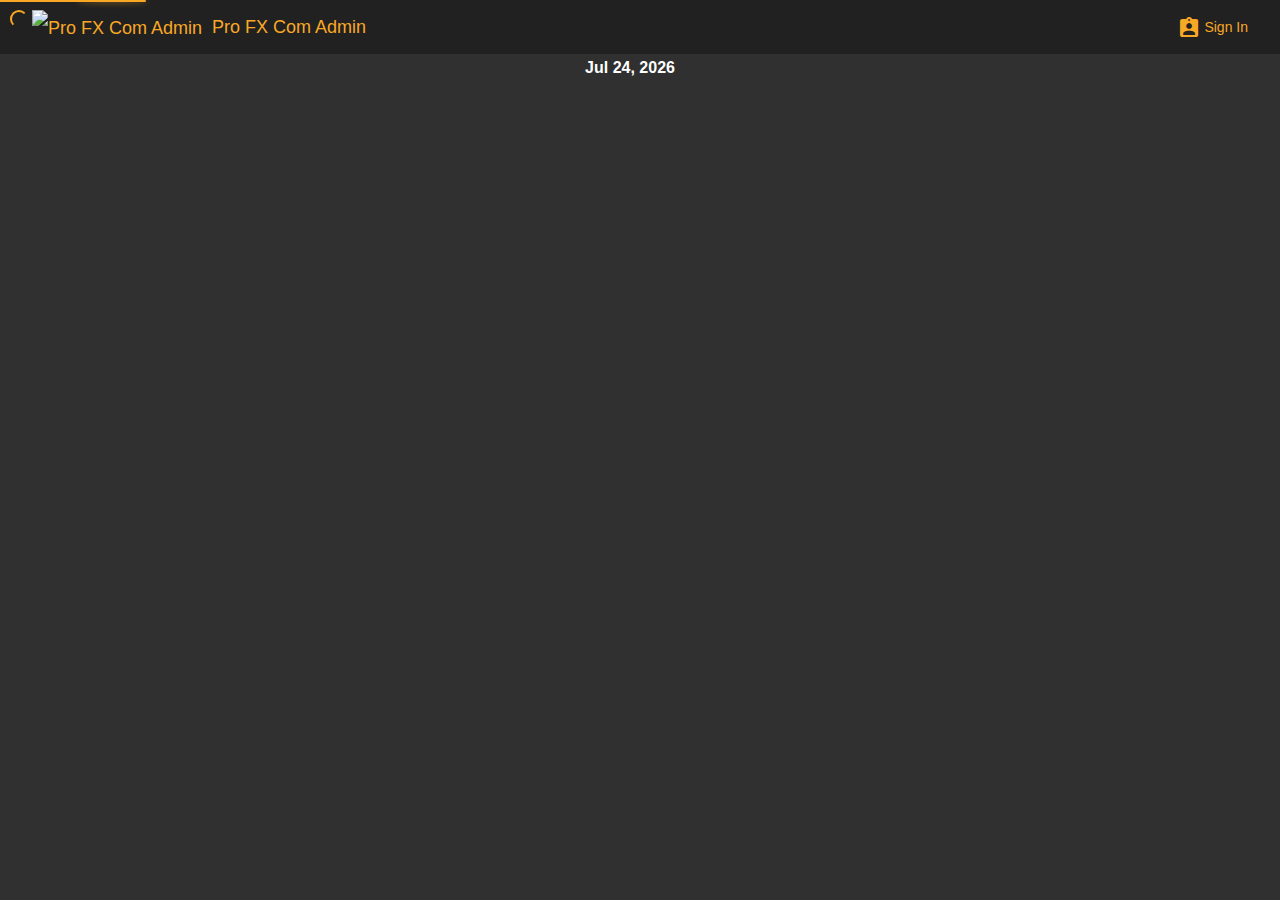
==== commit fb2b4443: "Auto-generated commit" ====
--- a/index.html
+++ b/index.html
@@ -14,6 +14,6 @@
 
 <body>
   <app-root></app-root>
-<script src="runtime-es2015.df1ea811f45f0d05f297.js" type="module"></script><script src="polyfills-es2015.aae6265901a4b0b58a9e.js" type="module"></script><script src="runtime-es5.ffad4e711b6db6303dea.js" nomodule></script><script src="polyfills-es5.fdc65ae286afd2789561.js" nomodule></script><script src="main-es2015.c7f9b8f796a890849208.js" type="module"></script><script src="main-es5.633ea8727add68946f0c.js" nomodule></script></body>
+<script src="runtime-es2015.f2174603c77149533d92.js" type="module"></script><script src="polyfills-es2015.aae6265901a4b0b58a9e.js" type="module"></script><script src="runtime-es5.7bca4f9d8219516741b7.js" nomodule></script><script src="polyfills-es5.fdc65ae286afd2789561.js" nomodule></script><script src="main-es2015.1a420caddaa38be129c3.js" type="module"></script><script src="main-es5.d2a458b4e6e560eb0331.js" nomodule></script></body>
 
 </html>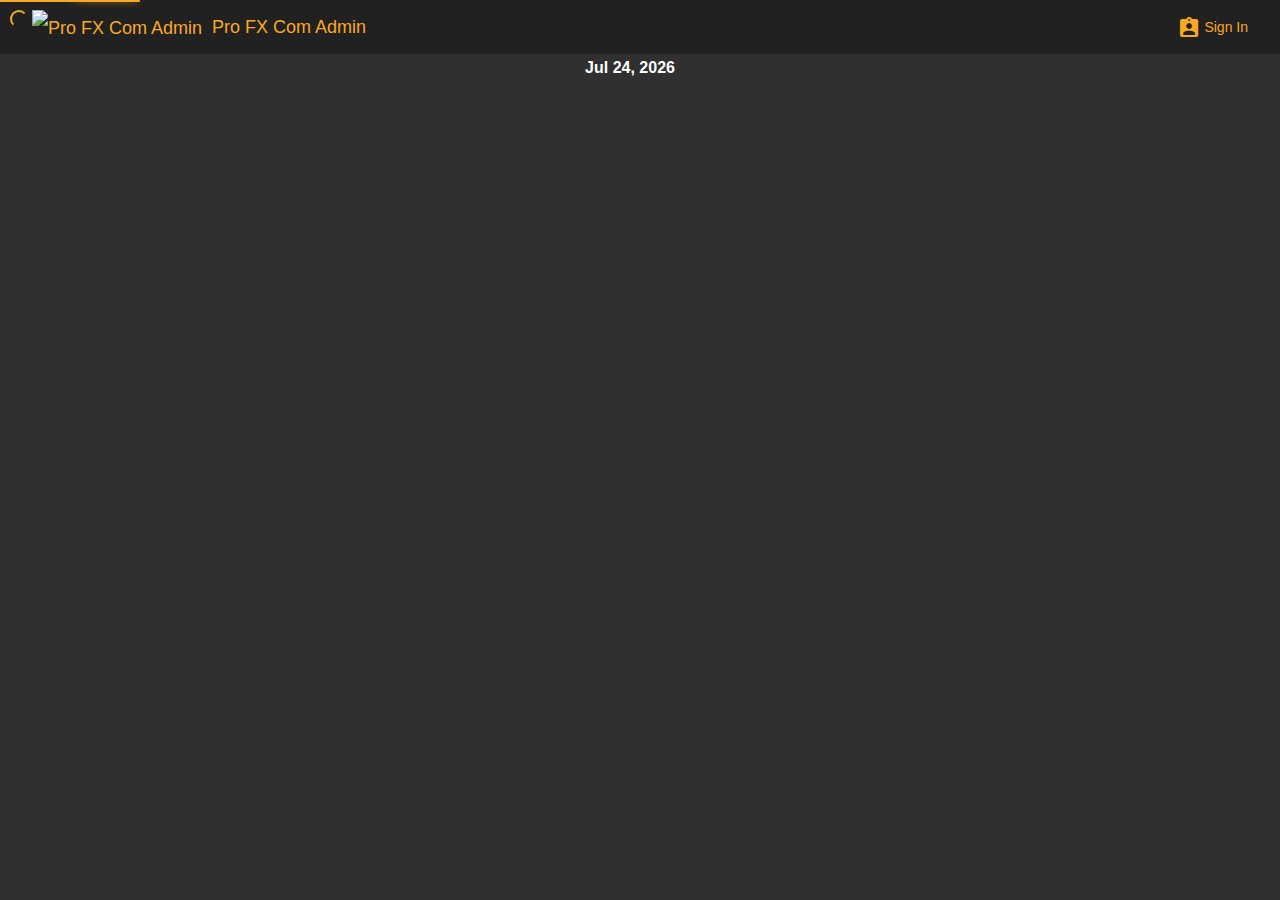
==== commit 570cbffc: "Auto-generated commit" ====
--- a/index.html
+++ b/index.html
@@ -14,6 +14,6 @@
 
 <body>
   <app-root></app-root>
-<script src="runtime-es2015.f2174603c77149533d92.js" type="module"></script><script src="polyfills-es2015.aae6265901a4b0b58a9e.js" type="module"></script><script src="runtime-es5.7bca4f9d8219516741b7.js" nomodule></script><script src="polyfills-es5.fdc65ae286afd2789561.js" nomodule></script><script src="main-es2015.1a420caddaa38be129c3.js" type="module"></script><script src="main-es5.d2a458b4e6e560eb0331.js" nomodule></script></body>
+<script src="runtime-es2015.f2174603c77149533d92.js" type="module"></script><script src="polyfills-es2015.aae6265901a4b0b58a9e.js" type="module"></script><script src="runtime-es5.7bca4f9d8219516741b7.js" nomodule></script><script src="polyfills-es5.fdc65ae286afd2789561.js" nomodule></script><script src="main-es2015.639c4fbc8b2712db814c.js" type="module"></script><script src="main-es5.eb37ea750309dca29753.js" nomodule></script></body>
 
 </html>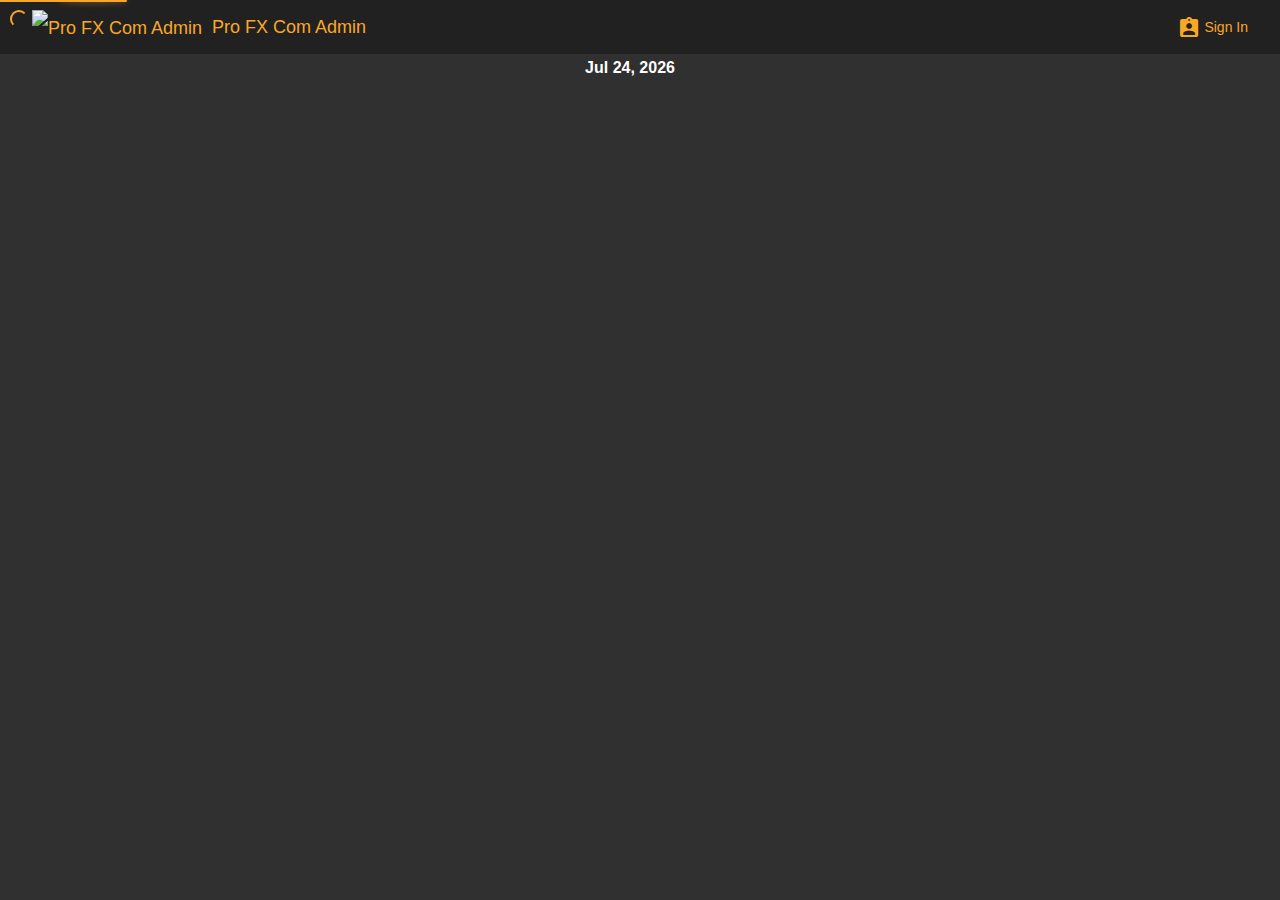
==== commit 7a2d2ecc: "Auto-generated commit" ====
--- a/index.html
+++ b/index.html
@@ -14,6 +14,6 @@
 
 <body>
   <app-root></app-root>
-<script src="runtime-es2015.f2174603c77149533d92.js" type="module"></script><script src="polyfills-es2015.aae6265901a4b0b58a9e.js" type="module"></script><script src="runtime-es5.7bca4f9d8219516741b7.js" nomodule></script><script src="polyfills-es5.fdc65ae286afd2789561.js" nomodule></script><script src="main-es2015.639c4fbc8b2712db814c.js" type="module"></script><script src="main-es5.eb37ea750309dca29753.js" nomodule></script></body>
+<script src="runtime-es2015.e3bc592925a941e4f90c.js" type="module"></script><script src="polyfills-es2015.aae6265901a4b0b58a9e.js" type="module"></script><script src="runtime-es5.f2e8ea78537e94506305.js" nomodule></script><script src="polyfills-es5.fdc65ae286afd2789561.js" nomodule></script><script src="main-es2015.8e4b965cd0892c877bad.js" type="module"></script><script src="main-es5.9dd442ac9eb61a55d937.js" nomodule></script></body>
 
 </html>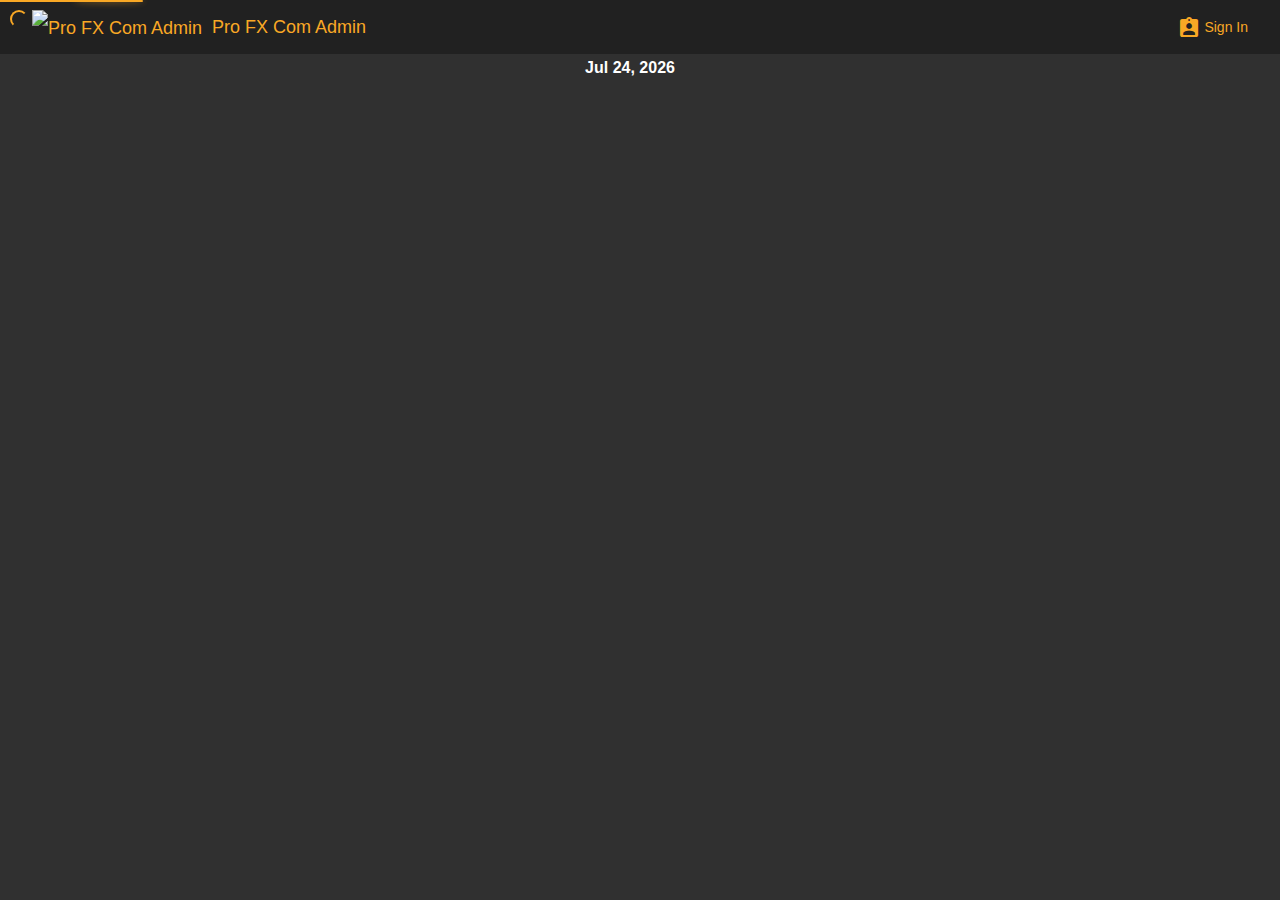
==== commit 9efd64de: "Auto-generated commit" ====
--- a/index.html
+++ b/index.html
@@ -14,6 +14,6 @@
 
 <body>
   <app-root></app-root>
-<script src="runtime-es2015.e3bc592925a941e4f90c.js" type="module"></script><script src="polyfills-es2015.aae6265901a4b0b58a9e.js" type="module"></script><script src="runtime-es5.f2e8ea78537e94506305.js" nomodule></script><script src="polyfills-es5.fdc65ae286afd2789561.js" nomodule></script><script src="main-es2015.8e4b965cd0892c877bad.js" type="module"></script><script src="main-es5.9dd442ac9eb61a55d937.js" nomodule></script></body>
+<script src="runtime-es2015.46834eaa248c7cd77f23.js" type="module"></script><script src="polyfills-es2015.aae6265901a4b0b58a9e.js" type="module"></script><script src="runtime-es5.27c2cea89af89d82b26c.js" nomodule></script><script src="polyfills-es5.fdc65ae286afd2789561.js" nomodule></script><script src="main-es2015.da3b01afea59f6ec1385.js" type="module"></script><script src="main-es5.37650e8808c6fef43076.js" nomodule></script></body>
 
 </html>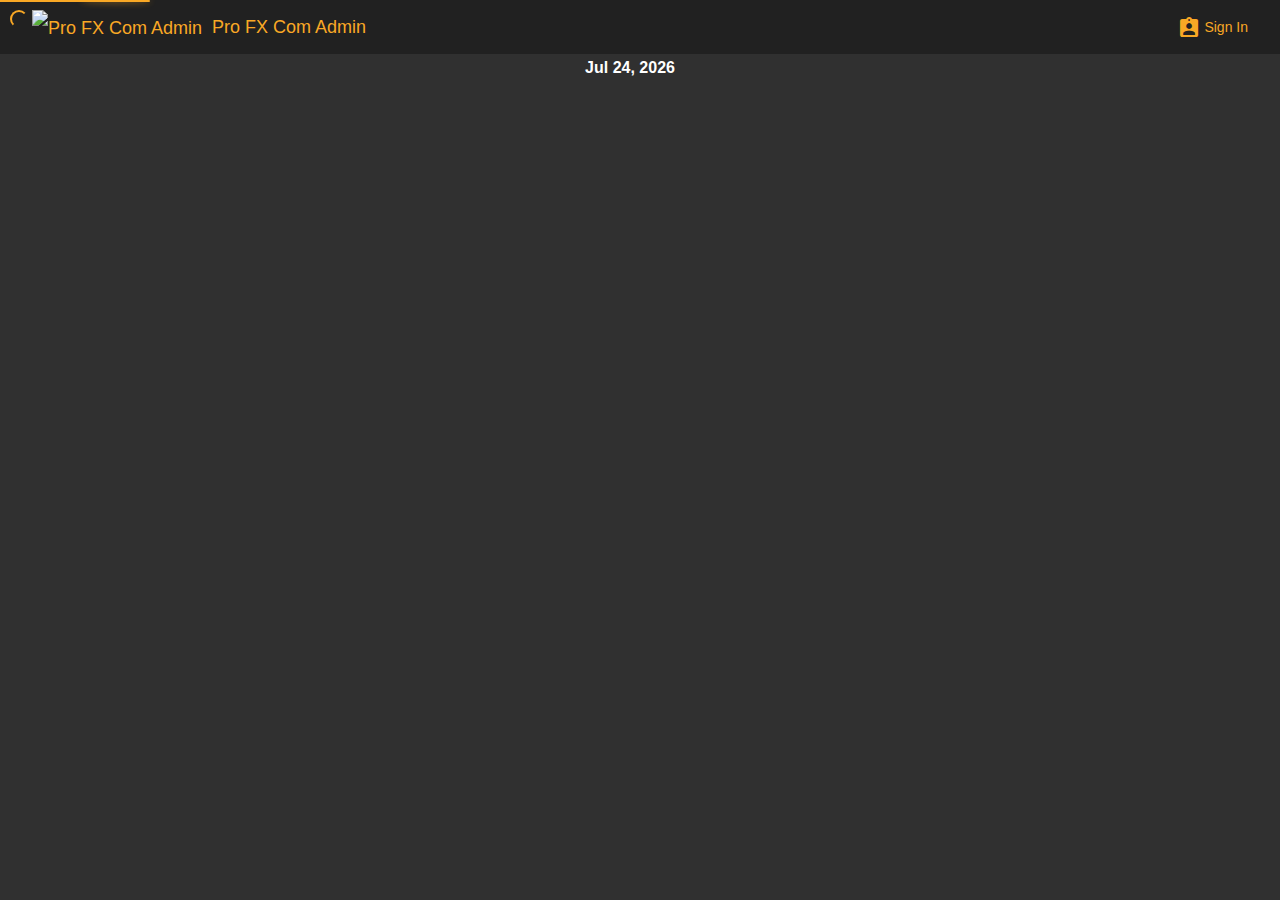
==== commit d9507bb5: "Auto-generated commit" ====
--- a/index.html
+++ b/index.html
@@ -5,15 +5,16 @@
   <meta charset="utf-8">
   <title>Pro FX Com Admin</title>
   <base href="https://jcb871.github.io/pro-fx-com-admin/">
+
   <meta name="viewport" content="width=device-width, initial-scale=1">
   <link rel="icon" type="image/x-icon" href="favicon.ico">
   <link href="https://fonts.googleapis.com/icon?family=Material+Icons" rel="stylesheet">
   <link rel="stylesheet" type="text/css"
     href="//fonts.googleapis.com/css?family=Titillium+Web:700|Source+Serif+Pro:400,700|Merriweather+Sans:400,700|Source+Sans+Pro:400,300,600,700,300italic,400italic,600italic,700italic">
-<link rel="stylesheet" href="styles.5778b628c449ce6f1054.css"></head>
+<link rel="stylesheet" href="styles.518d6a0be66dcdd9de0e.css"></head>
 
 <body>
   <app-root></app-root>
-<script src="runtime-es2015.46834eaa248c7cd77f23.js" type="module"></script><script src="polyfills-es2015.aae6265901a4b0b58a9e.js" type="module"></script><script src="runtime-es5.27c2cea89af89d82b26c.js" nomodule></script><script src="polyfills-es5.fdc65ae286afd2789561.js" nomodule></script><script src="main-es2015.da3b01afea59f6ec1385.js" type="module"></script><script src="main-es5.37650e8808c6fef43076.js" nomodule></script></body>
+<script src="runtime-es2015.0cdb8c09f6ddb5973778.js" type="module"></script><script src="polyfills-es2015.235cf4a32c12d8180898.js" type="module"></script><script src="runtime-es5.8fc0f94156d7e4d0a234.js" nomodule defer></script><script src="polyfills-es5.b5a80e31ef45ebcea01c.js" nomodule defer></script><script src="main-es2015.180be9bf7aa611bfa013.js" type="module"></script><script src="main-es5.ed81dea672103a43d379.js" nomodule defer></script></body>
 
 </html>--- a/styles.518d6a0be66dcdd9de0e.css
+++ b/styles.518d6a0be66dcdd9de0e.css
@@ -0,0 +1 @@
+.mat-badge-content{font-weight:600;font-size:12px;font-family:Roboto,"Helvetica Neue",sans-serif}.mat-badge-small .mat-badge-content{font-size:6px}.mat-badge-large .mat-badge-content{font-size:24px}.mat-h1,.mat-headline,.mat-typography h1{font:400 24px/32px Roboto,"Helvetica Neue",sans-serif;margin:0 0 16px}.mat-h2,.mat-title,.mat-typography h2{font:500 20px/32px Roboto,"Helvetica Neue",sans-serif;margin:0 0 16px}.mat-h3,.mat-subheading-2,.mat-typography h3{font:400 16px/28px Roboto,"Helvetica Neue",sans-serif;margin:0 0 16px}.mat-h4,.mat-subheading-1,.mat-typography h4{font:400 15px/24px Roboto,"Helvetica Neue",sans-serif;margin:0 0 16px}.mat-h5,.mat-typography h5{font:400 11.62px/20px Roboto,"Helvetica Neue",sans-serif;margin:0 0 12px}.mat-h6,.mat-typography h6{font:400 9.38px/20px Roboto,"Helvetica Neue",sans-serif;margin:0 0 12px}.mat-body-2,.mat-body-strong{font:500 14px/24px Roboto,"Helvetica Neue",sans-serif}.mat-body,.mat-body-1,.mat-typography{font:400 14px/20px Roboto,"Helvetica Neue",sans-serif}.mat-body p,.mat-body-1 p,.mat-typography p{margin:0 0 12px}.mat-caption,.mat-small{font:400 12px/20px Roboto,"Helvetica Neue",sans-serif}.mat-display-4,.mat-typography .mat-display-4{font:300 112px/112px Roboto,"Helvetica Neue",sans-serif;margin:0 0 56px;letter-spacing:-.05em}.mat-display-3,.mat-typography .mat-display-3{font:400 56px/56px Roboto,"Helvetica Neue",sans-serif;margin:0 0 64px;letter-spacing:-.02em}.mat-display-2,.mat-typography .mat-display-2{font:400 45px/48px Roboto,"Helvetica Neue",sans-serif;margin:0 0 64px;letter-spacing:-.005em}.mat-display-1,.mat-typography .mat-display-1{font:400 34px/40px Roboto,"Helvetica Neue",sans-serif;margin:0 0 64px}.mat-bottom-sheet-container{font:400 14px/20px Roboto,"Helvetica Neue",sans-serif}.mat-button,.mat-fab,.mat-flat-button,.mat-icon-button,.mat-mini-fab,.mat-raised-button,.mat-stroked-button{font-family:Roboto,"Helvetica Neue",sans-serif;font-size:14px;font-weight:500}.mat-button-toggle,.mat-card{font-family:Roboto,"Helvetica Neue",sans-serif}.mat-card-title{font-size:24px;font-weight:500}.mat-card-header .mat-card-title{font-size:20px}.mat-card-content,.mat-card-subtitle{font-size:14px}.mat-checkbox{font-family:Roboto,"Helvetica Neue",sans-serif}.mat-checkbox-layout .mat-checkbox-label{line-height:24px}.mat-chip{font-size:14px;font-weight:500}.mat-chip .mat-chip-remove.mat-icon,.mat-chip .mat-chip-trailing-icon.mat-icon{font-size:18px}.mat-table{font-family:Roboto,"Helvetica Neue",sans-serif}.mat-header-cell{font-size:12px;font-weight:500}.mat-cell,.mat-footer-cell{font-size:14px}.mat-calendar{font-family:Roboto,"Helvetica Neue",sans-serif}.mat-calendar-body{font-size:13px}.mat-calendar-body-label,.mat-calendar-period-button{font-size:14px;font-weight:500}.mat-calendar-table-header th{font-size:11px;font-weight:400}.mat-dialog-title{font:500 20px/32px Roboto,"Helvetica Neue",sans-serif}.mat-expansion-panel-header{font-family:Roboto,"Helvetica Neue",sans-serif;font-size:15px;font-weight:400}.mat-expansion-panel-content{font:400 14px/20px Roboto,"Helvetica Neue",sans-serif}.mat-form-field{font-size:inherit;font-weight:400;line-height:1.125;font-family:Roboto,"Helvetica Neue",sans-serif}.mat-form-field-wrapper{padding-bottom:1.34375em}.mat-form-field-prefix .mat-icon,.mat-form-field-suffix .mat-icon{font-size:150%;line-height:1.125}.mat-form-field-prefix .mat-icon-button,.mat-form-field-suffix .mat-icon-button{height:1.5em;width:1.5em}.mat-form-field-prefix .mat-icon-button .mat-icon,.mat-form-field-suffix .mat-icon-button .mat-icon{height:1.125em;line-height:1.125}.mat-form-field-infix{padding:.5em 0;border-top:.84375em solid transparent}.mat-form-field-can-float .mat-input-server:focus+.mat-form-field-label-wrapper .mat-form-field-label,.mat-form-field-can-float.mat-form-field-should-float .mat-form-field-label{transform:translateY(-1.34375em) scale(.75);width:133.3333333333%}.mat-form-field-can-float .mat-input-server[label]:not(:label-shown)+.mat-form-field-label-wrapper .mat-form-field-label{transform:translateY(-1.34374em) scale(.75);width:133.3333433333%}.mat-form-field-label-wrapper{top:-.84375em;padding-top:.84375em}.mat-form-field-label{top:1.34375em}.mat-form-field-underline{bottom:1.34375em}.mat-form-field-subscript-wrapper{font-size:75%;margin-top:.6666666667em;top:calc(100% - 1.7916666667em)}.mat-form-field-appearance-legacy .mat-form-field-wrapper{padding-bottom:1.25em}.mat-form-field-appearance-legacy .mat-form-field-infix{padding:.4375em 0}.mat-form-field-appearance-legacy.mat-form-field-can-float .mat-input-server:focus+.mat-form-field-label-wrapper .mat-form-field-label,.mat-form-field-appearance-legacy.mat-form-field-can-float.mat-form-field-should-float .mat-form-field-label{transform:translateY(-1.28125em) scale(.75) perspective(100px) translateZ(.001px);-ms-transform:translateY(-1.28125em) scale(.75);width:133.3333333333%}.mat-form-field-appearance-legacy.mat-form-field-can-float .mat-form-field-autofill-control:-webkit-autofill+.mat-form-field-label-wrapper .mat-form-field-label{transform:translateY(-1.28125em) scale(.75) perspective(100px) translateZ(.00101px);-ms-transform:translateY(-1.28124em) scale(.75);width:133.3333433333%}.mat-form-field-appearance-legacy.mat-form-field-can-float .mat-input-server[label]:not(:label-shown)+.mat-form-field-label-wrapper .mat-form-field-label{transform:translateY(-1.28125em) scale(.75) perspective(100px) translateZ(.00102px);-ms-transform:translateY(-1.28123em) scale(.75);width:133.3333533333%}.mat-form-field-appearance-legacy .mat-form-field-label{top:1.28125em}.mat-form-field-appearance-legacy .mat-form-field-subscript-wrapper{margin-top:.5416666667em;top:calc(100% - 1.6666666667em)}@media print{.mat-form-field-appearance-legacy.mat-form-field-can-float .mat-input-server:focus+.mat-form-field-label-wrapper .mat-form-field-label,.mat-form-field-appearance-legacy.mat-form-field-can-float.mat-form-field-should-float .mat-form-field-label{transform:translateY(-1.28122em) scale(.75)}.mat-form-field-appearance-legacy.mat-form-field-can-float .mat-form-field-autofill-control:-webkit-autofill+.mat-form-field-label-wrapper .mat-form-field-label{transform:translateY(-1.28121em) scale(.75)}.mat-form-field-appearance-legacy.mat-form-field-can-float .mat-input-server[label]:not(:label-shown)+.mat-form-field-label-wrapper .mat-form-field-label{transform:translateY(-1.2812em) scale(.75)}}.mat-form-field-appearance-fill .mat-form-field-infix{padding:.25em 0 .75em}.mat-form-field-appearance-fill .mat-form-field-label{top:1.09375em;margin-top:-.5em}.mat-form-field-appearance-fill.mat-form-field-can-float .mat-input-server:focus+.mat-form-field-label-wrapper .mat-form-field-label,.mat-form-field-appearance-fill.mat-form-field-can-float.mat-form-field-should-float .mat-form-field-label{transform:translateY(-.59375em) scale(.75);width:133.3333333333%}.mat-form-field-appearance-fill.mat-form-field-can-float .mat-input-server[label]:not(:label-shown)+.mat-form-field-label-wrapper .mat-form-field-label{transform:translateY(-.59374em) scale(.75);width:133.3333433333%}.mat-form-field-appearance-outline .mat-form-field-infix{padding:1em 0}.mat-form-field-appearance-outline .mat-form-field-label{top:1.84375em;margin-top:-.25em}.mat-form-field-appearance-outline.mat-form-field-can-float .mat-input-server:focus+.mat-form-field-label-wrapper .mat-form-field-label,.mat-form-field-appearance-outline.mat-form-field-can-float.mat-form-field-should-float .mat-form-field-label{transform:translateY(-1.59375em) scale(.75);width:133.3333333333%}.mat-form-field-appearance-outline.mat-form-field-can-float .mat-input-server[label]:not(:label-shown)+.mat-form-field-label-wrapper .mat-form-field-label{transform:translateY(-1.59374em) scale(.75);width:133.3333433333%}.mat-grid-tile-footer,.mat-grid-tile-header{font-size:14px}.mat-grid-tile-footer .mat-line,.mat-grid-tile-header .mat-line{white-space:nowrap;overflow:hidden;text-overflow:ellipsis;display:block;box-sizing:border-box}.mat-grid-tile-footer .mat-line:nth-child(n+2),.mat-grid-tile-header .mat-line:nth-child(n+2){font-size:12px}input.mat-input-element{margin-top:-.0625em}.mat-menu-item{font-family:Roboto,"Helvetica Neue",sans-serif;font-size:14px;font-weight:400}.mat-paginator,.mat-paginator-page-size .mat-select-trigger{font-family:Roboto,"Helvetica Neue",sans-serif;font-size:12px}.mat-radio-button,.mat-select{font-family:Roboto,"Helvetica Neue",sans-serif}.mat-select-trigger{height:1.125em}.mat-slide-toggle-content{font-family:Roboto,"Helvetica Neue",sans-serif}.mat-slider-thumb-label-text{font-family:Roboto,"Helvetica Neue",sans-serif;font-size:12px;font-weight:500}.mat-stepper-horizontal,.mat-stepper-vertical{font-family:Roboto,"Helvetica Neue",sans-serif}.mat-step-label{font-size:14px;font-weight:400}.mat-step-sub-label-error{font-weight:400}.mat-step-label-error{font-size:14px}.mat-step-label-selected{font-size:14px;font-weight:500}.mat-tab-group{font-family:Roboto,"Helvetica Neue",sans-serif}.mat-tab-label,.mat-tab-link{font-family:Roboto,"Helvetica Neue",sans-serif;font-size:14px;font-weight:500}.mat-toolbar,.mat-toolbar h1,.mat-toolbar h2,.mat-toolbar h3,.mat-toolbar h4,.mat-toolbar h5,.mat-toolbar h6{font:500 20px/32px Roboto,"Helvetica Neue",sans-serif;margin:0}.mat-tooltip{font-family:Roboto,"Helvetica Neue",sans-serif;font-size:10px;padding-top:6px;padding-bottom:6px}.mat-tooltip-handset{font-size:14px;padding-top:8px;padding-bottom:8px}.mat-list-item,.mat-list-option{font-family:Roboto,"Helvetica Neue",sans-serif}.mat-list-base .mat-list-item{font-size:16px}.mat-list-base .mat-list-item .mat-line{white-space:nowrap;overflow:hidden;text-overflow:ellipsis;display:block;box-sizing:border-box}.mat-list-base .mat-list-item .mat-line:nth-child(n+2){font-size:14px}.mat-list-base .mat-list-option{font-size:16px}.mat-list-base .mat-list-option .mat-line{white-space:nowrap;overflow:hidden;text-overflow:ellipsis;display:block;box-sizing:border-box}.mat-list-base .mat-list-option .mat-line:nth-child(n+2){font-size:14px}.mat-list-base[dense] .mat-list-item{font-size:12px}.mat-list-base[dense] .mat-list-item .mat-line{white-space:nowrap;overflow:hidden;text-overflow:ellipsis;display:block;box-sizing:border-box}.mat-list-base[dense] .mat-list-item .mat-line:nth-child(n+2),.mat-list-base[dense] .mat-list-option{font-size:12px}.mat-list-base[dense] .mat-list-option .mat-line{white-space:nowrap;overflow:hidden;text-overflow:ellipsis;display:block;box-sizing:border-box}.mat-list-base[dense] .mat-list-option .mat-line:nth-child(n+2){font-size:12px}.mat-list-base[dense] .mat-subheader{font-family:Roboto,"Helvetica Neue",sans-serif;font-size:12px;font-weight:500}.mat-option{font-family:Roboto,"Helvetica Neue",sans-serif;font-size:16px;color:#fff}.mat-optgroup-label{font:500 14px/24px Roboto,"Helvetica Neue",sans-serif;color:rgba(255,255,255,.7)}.mat-simple-snackbar{font-family:Roboto,"Helvetica Neue",sans-serif;font-size:14px}.mat-simple-snackbar-action{line-height:1;font-family:inherit;font-size:inherit;font-weight:500}.mat-ripple{overflow:hidden;position:relative}.mat-ripple.mat-ripple-unbounded{overflow:visible}.mat-ripple-element{position:absolute;border-radius:50%;pointer-events:none;transition:opacity,transform 0s cubic-bezier(0,0,.2,1);transform:scale(0)}@media (-ms-high-contrast:active){.mat-ripple-element{display:none}}.cdk-visually-hidden{border:0;clip:rect(0 0 0 0);height:1px;margin:-1px;overflow:hidden;padding:0;position:absolute;width:1px;outline:0;-webkit-appearance:none;-moz-appearance:none}.cdk-global-overlay-wrapper,.cdk-overlay-container{pointer-events:none;top:0;left:0;height:100%;width:100%}.cdk-overlay-container{position:fixed;z-index:1000}.cdk-overlay-container:empty{display:none}.cdk-global-overlay-wrapper{display:flex;position:absolute;z-index:1000}.cdk-overlay-pane{position:absolute;pointer-events:auto;box-sizing:border-box;z-index:1000;display:flex;max-width:100%;max-height:100%}.cdk-overlay-backdrop{position:absolute;top:0;bottom:0;left:0;right:0;z-index:1000;pointer-events:auto;-webkit-tap-highlight-color:transparent;transition:opacity .4s cubic-bezier(.25,.8,.25,1);opacity:0}.cdk-overlay-backdrop.cdk-overlay-backdrop-showing{opacity:1}@media screen and (-ms-high-contrast:active){.cdk-overlay-backdrop.cdk-overlay-backdrop-showing{opacity:.6}}.cdk-overlay-dark-backdrop{background:rgba(0,0,0,.32)}.cdk-overlay-transparent-backdrop,.cdk-overlay-transparent-backdrop.cdk-overlay-backdrop-showing{opacity:0}.cdk-overlay-connected-position-bounding-box{position:absolute;z-index:1000;display:flex;flex-direction:column;min-width:1px;min-height:1px}.cdk-global-scrollblock{position:fixed;width:100%;overflow-y:scroll}@-webkit-keyframes cdk-text-field-autofill-start{/*!*/}@keyframes cdk-text-field-autofill-start{/*!*/}@-webkit-keyframes cdk-text-field-autofill-end{/*!*/}@keyframes cdk-text-field-autofill-end{/*!*/}.cdk-text-field-autofill-monitored:-webkit-autofill{-webkit-animation-name:cdk-text-field-autofill-start;animation-name:cdk-text-field-autofill-start}.cdk-text-field-autofill-monitored:not(:-webkit-autofill){-webkit-animation-name:cdk-text-field-autofill-end;animation-name:cdk-text-field-autofill-end}textarea.cdk-textarea-autosize{resize:none}textarea.cdk-textarea-autosize-measuring{height:auto!important;overflow:hidden!important;padding:2px 0!important;box-sizing:content-box!important}.mat-ripple-element{background-color:rgba(255,255,255,.1)}.mat-option.mat-selected:not(.mat-option-multiple):not(.mat-option-disabled),.mat-option:focus:not(.mat-option-disabled),.mat-option:hover:not(.mat-option-disabled){background:rgba(255,255,255,.04)}.mat-option.mat-active{background:rgba(255,255,255,.04);color:#fff}.mat-option.mat-option-disabled{color:rgba(255,255,255,.5)}.mat-primary .mat-option.mat-selected:not(.mat-option-disabled){color:#f9a825}.mat-accent .mat-option.mat-selected:not(.mat-option-disabled){color:#1565c0}.mat-warn .mat-option.mat-selected:not(.mat-option-disabled){color:#f44336}.mat-optgroup-disabled .mat-optgroup-label{color:rgba(255,255,255,.5)}.mat-pseudo-checkbox{color:rgba(255,255,255,.7)}.mat-pseudo-checkbox::after{color:#303030}.mat-accent .mat-pseudo-checkbox-checked,.mat-accent .mat-pseudo-checkbox-indeterminate,.mat-pseudo-checkbox-checked,.mat-pseudo-checkbox-indeterminate{background:#1565c0}.mat-primary .mat-pseudo-checkbox-checked,.mat-primary .mat-pseudo-checkbox-indeterminate{background:#f9a825}.mat-warn .mat-pseudo-checkbox-checked,.mat-warn .mat-pseudo-checkbox-indeterminate{background:#f44336}.mat-pseudo-checkbox-checked.mat-pseudo-checkbox-disabled,.mat-pseudo-checkbox-indeterminate.mat-pseudo-checkbox-disabled{background:#686868}.mat-elevation-z0{box-shadow:0 0 0 0 rgba(0,0,0,.2),0 0 0 0 rgba(0,0,0,.14),0 0 0 0 rgba(0,0,0,.12)}.mat-elevation-z1{box-shadow:0 2px 1px -1px rgba(0,0,0,.2),0 1px 1px 0 rgba(0,0,0,.14),0 1px 3px 0 rgba(0,0,0,.12)}.mat-elevation-z2{box-shadow:0 3px 1px -2px rgba(0,0,0,.2),0 2px 2px 0 rgba(0,0,0,.14),0 1px 5px 0 rgba(0,0,0,.12)}.mat-elevation-z3{box-shadow:0 3px 3px -2px rgba(0,0,0,.2),0 3px 4px 0 rgba(0,0,0,.14),0 1px 8px 0 rgba(0,0,0,.12)}.mat-elevation-z4{box-shadow:0 2px 4px -1px rgba(0,0,0,.2),0 4px 5px 0 rgba(0,0,0,.14),0 1px 10px 0 rgba(0,0,0,.12)}.mat-elevation-z5{box-shadow:0 3px 5px -1px rgba(0,0,0,.2),0 5px 8px 0 rgba(0,0,0,.14),0 1px 14px 0 rgba(0,0,0,.12)}.mat-elevation-z6{box-shadow:0 3px 5px -1px rgba(0,0,0,.2),0 6px 10px 0 rgba(0,0,0,.14),0 1px 18px 0 rgba(0,0,0,.12)}.mat-elevation-z7{box-shadow:0 4px 5px -2px rgba(0,0,0,.2),0 7px 10px 1px rgba(0,0,0,.14),0 2px 16px 1px rgba(0,0,0,.12)}.mat-elevation-z8{box-shadow:0 5px 5px -3px rgba(0,0,0,.2),0 8px 10px 1px rgba(0,0,0,.14),0 3px 14px 2px rgba(0,0,0,.12)}.mat-elevation-z9{box-shadow:0 5px 6px -3px rgba(0,0,0,.2),0 9px 12px 1px rgba(0,0,0,.14),0 3px 16px 2px rgba(0,0,0,.12)}.mat-elevation-z10{box-shadow:0 6px 6px -3px rgba(0,0,0,.2),0 10px 14px 1px rgba(0,0,0,.14),0 4px 18px 3px rgba(0,0,0,.12)}.mat-elevation-z11{box-shadow:0 6px 7px -4px rgba(0,0,0,.2),0 11px 15px 1px rgba(0,0,0,.14),0 4px 20px 3px rgba(0,0,0,.12)}.mat-elevation-z12{box-shadow:0 7px 8px -4px rgba(0,0,0,.2),0 12px 17px 2px rgba(0,0,0,.14),0 5px 22px 4px rgba(0,0,0,.12)}.mat-elevation-z13{box-shadow:0 7px 8px -4px rgba(0,0,0,.2),0 13px 19px 2px rgba(0,0,0,.14),0 5px 24px 4px rgba(0,0,0,.12)}.mat-elevation-z14{box-shadow:0 7px 9px -4px rgba(0,0,0,.2),0 14px 21px 2px rgba(0,0,0,.14),0 5px 26px 4px rgba(0,0,0,.12)}.mat-elevation-z15{box-shadow:0 8px 9px -5px rgba(0,0,0,.2),0 15px 22px 2px rgba(0,0,0,.14),0 6px 28px 5px rgba(0,0,0,.12)}.mat-elevation-z16{box-shadow:0 8px 10px -5px rgba(0,0,0,.2),0 16px 24px 2px rgba(0,0,0,.14),0 6px 30px 5px rgba(0,0,0,.12)}.mat-elevation-z17{box-shadow:0 8px 11px -5px rgba(0,0,0,.2),0 17px 26px 2px rgba(0,0,0,.14),0 6px 32px 5px rgba(0,0,0,.12)}.mat-elevation-z18{box-shadow:0 9px 11px -5px rgba(0,0,0,.2),0 18px 28px 2px rgba(0,0,0,.14),0 7px 34px 6px rgba(0,0,0,.12)}.mat-elevation-z19{box-shadow:0 9px 12px -6px rgba(0,0,0,.2),0 19px 29px 2px rgba(0,0,0,.14),0 7px 36px 6px rgba(0,0,0,.12)}.mat-elevation-z20{box-shadow:0 10px 13px -6px rgba(0,0,0,.2),0 20px 31px 3px rgba(0,0,0,.14),0 8px 38px 7px rgba(0,0,0,.12)}.mat-elevation-z21{box-shadow:0 10px 13px -6px rgba(0,0,0,.2),0 21px 33px 3px rgba(0,0,0,.14),0 8px 40px 7px rgba(0,0,0,.12)}.mat-elevation-z22{box-shadow:0 10px 14px -6px rgba(0,0,0,.2),0 22px 35px 3px rgba(0,0,0,.14),0 8px 42px 7px rgba(0,0,0,.12)}.mat-elevation-z23{box-shadow:0 11px 14px -7px rgba(0,0,0,.2),0 23px 36px 3px rgba(0,0,0,.14),0 9px 44px 8px rgba(0,0,0,.12)}.mat-elevation-z24{box-shadow:0 11px 15px -7px rgba(0,0,0,.2),0 24px 38px 3px rgba(0,0,0,.14),0 9px 46px 8px rgba(0,0,0,.12)}.mat-app-background{background-color:#303030;color:#fff}.mat-theme-loaded-marker{display:none}.mat-autocomplete-panel{background:#424242;color:#fff}.mat-autocomplete-panel:not([class*=mat-elevation-z]){box-shadow:0 2px 4px -1px rgba(0,0,0,.2),0 4px 5px 0 rgba(0,0,0,.14),0 1px 10px 0 rgba(0,0,0,.12)}.mat-autocomplete-panel .mat-option.mat-selected:not(.mat-active):not(:hover){background:#424242}.mat-autocomplete-panel .mat-option.mat-selected:not(.mat-active):not(:hover):not(.mat-option-disabled){color:#fff}@media (-ms-high-contrast:active){.mat-badge-content{outline:solid 1px;border-radius:0}.mat-checkbox-disabled{opacity:.5}}.mat-badge-accent .mat-badge-content{background:#1565c0;color:#fff}.mat-badge-warn .mat-badge-content{color:#fff;background:#f44336}.mat-badge{position:relative}.mat-badge-hidden .mat-badge-content{display:none}.mat-badge-disabled .mat-badge-content{background:#6e6e6e;color:rgba(255,255,255,.5)}.mat-badge-content{color:rgba(0,0,0,.87);background:#f9a825;position:absolute;text-align:center;display:inline-block;border-radius:50%;transition:transform .2s ease-in-out;transform:scale(.6);overflow:hidden;white-space:nowrap;text-overflow:ellipsis;pointer-events:none}.mat-badge-content.mat-badge-active{transform:none}.mat-badge-small .mat-badge-content{width:16px;height:16px;line-height:16px}.mat-badge-small.mat-badge-above .mat-badge-content{top:-8px}.mat-badge-small.mat-badge-below .mat-badge-content{bottom:-8px}.mat-badge-small.mat-badge-before .mat-badge-content{left:-16px}[dir=rtl] .mat-badge-small.mat-badge-before .mat-badge-content{left:auto;right:-16px}.mat-badge-small.mat-badge-after .mat-badge-content{right:-16px}[dir=rtl] .mat-badge-small.mat-badge-after .mat-badge-content{right:auto;left:-16px}.mat-badge-small.mat-badge-overlap.mat-badge-before .mat-badge-content{left:-8px}[dir=rtl] .mat-badge-small.mat-badge-overlap.mat-badge-before .mat-badge-content{left:auto;right:-8px}.mat-badge-small.mat-badge-overlap.mat-badge-after .mat-badge-content{right:-8px}[dir=rtl] .mat-badge-small.mat-badge-overlap.mat-badge-after .mat-badge-content{right:auto;left:-8px}.mat-badge-medium .mat-badge-content{width:22px;height:22px;line-height:22px}.mat-badge-medium.mat-badge-above .mat-badge-content{top:-11px}.mat-badge-medium.mat-badge-below .mat-badge-content{bottom:-11px}.mat-badge-medium.mat-badge-before .mat-badge-content{left:-22px}[dir=rtl] .mat-badge-medium.mat-badge-before .mat-badge-content{left:auto;right:-22px}.mat-badge-medium.mat-badge-after .mat-badge-content{right:-22px}[dir=rtl] .mat-badge-medium.mat-badge-after .mat-badge-content{right:auto;left:-22px}.mat-badge-medium.mat-badge-overlap.mat-badge-before .mat-badge-content{left:-11px}[dir=rtl] .mat-badge-medium.mat-badge-overlap.mat-badge-before .mat-badge-content{left:auto;right:-11px}.mat-badge-medium.mat-badge-overlap.mat-badge-after .mat-badge-content{right:-11px}[dir=rtl] .mat-badge-medium.mat-badge-overlap.mat-badge-after .mat-badge-content{right:auto;left:-11px}.mat-badge-large .mat-badge-content{width:28px;height:28px;line-height:28px}.mat-badge-large.mat-badge-above .mat-badge-content{top:-14px}.mat-badge-large.mat-badge-below .mat-badge-content{bottom:-14px}.mat-badge-large.mat-badge-before .mat-badge-content{left:-28px}[dir=rtl] .mat-badge-large.mat-badge-before .mat-badge-content{left:auto;right:-28px}.mat-badge-large.mat-badge-after .mat-badge-content{right:-28px}[dir=rtl] .mat-badge-large.mat-badge-after .mat-badge-content{right:auto;left:-28px}.mat-badge-large.mat-badge-overlap.mat-badge-before .mat-badge-content{left:-14px}[dir=rtl] .mat-badge-large.mat-badge-overlap.mat-badge-before .mat-badge-content{left:auto;right:-14px}.mat-badge-large.mat-badge-overlap.mat-badge-after .mat-badge-content{right:-14px}[dir=rtl] .mat-badge-large.mat-badge-overlap.mat-badge-after .mat-badge-content{right:auto;left:-14px}.mat-bottom-sheet-container{box-shadow:0 8px 10px -5px rgba(0,0,0,.2),0 16px 24px 2px rgba(0,0,0,.14),0 6px 30px 5px rgba(0,0,0,.12);background:#424242;color:#fff}.mat-button,.mat-icon-button,.mat-stroked-button{color:inherit;background:0 0}.mat-button.mat-primary,.mat-icon-button.mat-primary,.mat-stroked-button.mat-primary{color:#f9a825}.mat-button.mat-accent,.mat-icon-button.mat-accent,.mat-stroked-button.mat-accent{color:#1565c0}.mat-button.mat-warn,.mat-icon-button.mat-warn,.mat-stroked-button.mat-warn{color:#f44336}.mat-button.mat-accent[disabled],.mat-button.mat-primary[disabled],.mat-button.mat-warn[disabled],.mat-button[disabled][disabled],.mat-icon-button.mat-accent[disabled],.mat-icon-button.mat-primary[disabled],.mat-icon-button.mat-warn[disabled],.mat-icon-button[disabled][disabled],.mat-stroked-button.mat-accent[disabled],.mat-stroked-button.mat-primary[disabled],.mat-stroked-button.mat-warn[disabled],.mat-stroked-button[disabled][disabled]{color:rgba(255,255,255,.3)}.mat-button.mat-primary .mat-button-focus-overlay,.mat-icon-button.mat-primary .mat-button-focus-overlay,.mat-stroked-button.mat-primary .mat-button-focus-overlay{background-color:#f9a825}.mat-button.mat-accent .mat-button-focus-overlay,.mat-icon-button.mat-accent .mat-button-focus-overlay,.mat-stroked-button.mat-accent .mat-button-focus-overlay{background-color:#1565c0}.mat-button.mat-warn .mat-button-focus-overlay,.mat-icon-button.mat-warn .mat-button-focus-overlay,.mat-stroked-button.mat-warn .mat-button-focus-overlay{background-color:#f44336}.mat-button[disabled] .mat-button-focus-overlay,.mat-icon-button[disabled] .mat-button-focus-overlay,.mat-stroked-button[disabled] .mat-button-focus-overlay{background-color:transparent}.mat-button .mat-ripple-element,.mat-icon-button .mat-ripple-element,.mat-stroked-button .mat-ripple-element{opacity:.1;background-color:currentColor}.mat-button-focus-overlay{background:#fff}.mat-stroked-button:not([disabled]){border-color:rgba(255,255,255,.12)}.mat-fab,.mat-flat-button,.mat-mini-fab,.mat-raised-button{color:#fff;background-color:#424242}.mat-fab.mat-primary,.mat-flat-button.mat-primary,.mat-mini-fab.mat-primary,.mat-raised-button.mat-primary{color:rgba(0,0,0,.87);background-color:#f9a825}.mat-fab.mat-accent,.mat-fab.mat-warn,.mat-flat-button.mat-accent,.mat-flat-button.mat-warn,.mat-mini-fab.mat-accent,.mat-mini-fab.mat-warn,.mat-raised-button.mat-accent,.mat-raised-button.mat-warn{color:#fff}.mat-fab.mat-accent[disabled],.mat-fab.mat-primary[disabled],.mat-fab.mat-warn[disabled],.mat-fab[disabled][disabled],.mat-flat-button.mat-accent[disabled],.mat-flat-button.mat-primary[disabled],.mat-flat-button.mat-warn[disabled],.mat-flat-button[disabled][disabled],.mat-mini-fab.mat-accent[disabled],.mat-mini-fab.mat-primary[disabled],.mat-mini-fab.mat-warn[disabled],.mat-mini-fab[disabled][disabled],.mat-raised-button.mat-accent[disabled],.mat-raised-button.mat-primary[disabled],.mat-raised-button.mat-warn[disabled],.mat-raised-button[disabled][disabled]{color:rgba(255,255,255,.3);background-color:rgba(255,255,255,.12)}.mat-fab.mat-accent,.mat-flat-button.mat-accent,.mat-mini-fab.mat-accent,.mat-raised-button.mat-accent{background-color:#1565c0}.mat-fab.mat-warn,.mat-flat-button.mat-warn,.mat-mini-fab.mat-warn,.mat-raised-button.mat-warn{background-color:#f44336}.mat-fab.mat-primary .mat-ripple-element,.mat-flat-button.mat-primary .mat-ripple-element,.mat-mini-fab.mat-primary .mat-ripple-element,.mat-raised-button.mat-primary .mat-ripple-element{background-color:rgba(0,0,0,.1)}.mat-fab.mat-accent .mat-ripple-element,.mat-fab.mat-warn .mat-ripple-element,.mat-flat-button.mat-accent .mat-ripple-element,.mat-flat-button.mat-warn .mat-ripple-element,.mat-mini-fab.mat-accent .mat-ripple-element,.mat-mini-fab.mat-warn .mat-ripple-element,.mat-raised-button.mat-accent .mat-ripple-element,.mat-raised-button.mat-warn .mat-ripple-element{background-color:rgba(255,255,255,.1)}.mat-flat-button:not([class*=mat-elevation-z]),.mat-stroked-button:not([class*=mat-elevation-z]){box-shadow:0 0 0 0 rgba(0,0,0,.2),0 0 0 0 rgba(0,0,0,.14),0 0 0 0 rgba(0,0,0,.12)}.mat-raised-button:not([class*=mat-elevation-z]){box-shadow:0 3px 1px -2px rgba(0,0,0,.2),0 2px 2px 0 rgba(0,0,0,.14),0 1px 5px 0 rgba(0,0,0,.12)}.mat-raised-button:not([disabled]):active:not([class*=mat-elevation-z]){box-shadow:0 5px 5px -3px rgba(0,0,0,.2),0 8px 10px 1px rgba(0,0,0,.14),0 3px 14px 2px rgba(0,0,0,.12)}.mat-raised-button[disabled]:not([class*=mat-elevation-z]){box-shadow:0 0 0 0 rgba(0,0,0,.2),0 0 0 0 rgba(0,0,0,.14),0 0 0 0 rgba(0,0,0,.12)}.mat-fab:not([class*=mat-elevation-z]),.mat-mini-fab:not([class*=mat-elevation-z]){box-shadow:0 3px 5px -1px rgba(0,0,0,.2),0 6px 10px 0 rgba(0,0,0,.14),0 1px 18px 0 rgba(0,0,0,.12)}.mat-fab:not([disabled]):active:not([class*=mat-elevation-z]),.mat-mini-fab:not([disabled]):active:not([class*=mat-elevation-z]){box-shadow:0 7px 8px -4px rgba(0,0,0,.2),0 12px 17px 2px rgba(0,0,0,.14),0 5px 22px 4px rgba(0,0,0,.12)}.mat-fab[disabled]:not([class*=mat-elevation-z]),.mat-mini-fab[disabled]:not([class*=mat-elevation-z]){box-shadow:0 0 0 0 rgba(0,0,0,.2),0 0 0 0 rgba(0,0,0,.14),0 0 0 0 rgba(0,0,0,.12)}.mat-button-toggle-group,.mat-button-toggle-standalone{box-shadow:0 3px 1px -2px rgba(0,0,0,.2),0 2px 2px 0 rgba(0,0,0,.14),0 1px 5px 0 rgba(0,0,0,.12)}.mat-button-toggle-group-appearance-standard,.mat-button-toggle-standalone.mat-button-toggle-appearance-standard{box-shadow:none;border:1px solid rgba(255,255,255,.12)}.mat-button-toggle{color:rgba(255,255,255,.5)}.mat-button-toggle .mat-button-toggle-focus-overlay{background-color:rgba(255,255,255,.12)}.mat-button-toggle-appearance-standard{color:#fff;background:#424242}.mat-button-toggle-appearance-standard .mat-button-toggle-focus-overlay{background-color:#fff}.mat-button-toggle-group-appearance-standard .mat-button-toggle+.mat-button-toggle{border-left:1px solid rgba(255,255,255,.12)}[dir=rtl] .mat-button-toggle-group-appearance-standard .mat-button-toggle+.mat-button-toggle{border-left:none;border-right:1px solid rgba(255,255,255,.12)}.mat-button-toggle-group-appearance-standard.mat-button-toggle-vertical .mat-button-toggle+.mat-button-toggle{border-left:none;border-right:none;border-top:1px solid rgba(255,255,255,.12)}.mat-button-toggle-checked{background-color:#212121;color:rgba(255,255,255,.7)}.mat-button-toggle-checked.mat-button-toggle-appearance-standard{color:#fff}.mat-button-toggle-disabled{color:rgba(255,255,255,.3);background-color:#000}.mat-button-toggle-disabled.mat-button-toggle-appearance-standard{background:#424242}.mat-button-toggle-disabled.mat-button-toggle-checked{background-color:#424242}.mat-card{background:#424242;color:#fff}.mat-card:not([class*=mat-elevation-z]){box-shadow:0 2px 1px -1px rgba(0,0,0,.2),0 1px 1px 0 rgba(0,0,0,.14),0 1px 3px 0 rgba(0,0,0,.12)}.mat-card.mat-card-flat:not([class*=mat-elevation-z]){box-shadow:0 0 0 0 rgba(0,0,0,.2),0 0 0 0 rgba(0,0,0,.14),0 0 0 0 rgba(0,0,0,.12)}.mat-card-subtitle{color:rgba(255,255,255,.7)}.mat-checkbox-frame{border-color:rgba(255,255,255,.7)}.mat-checkbox-checkmark{fill:#303030}.mat-checkbox-checkmark-path{stroke:#303030!important}@media (-ms-high-contrast:black-on-white){.mat-checkbox-checkmark-path{stroke:#000!important}}.mat-checkbox-mixedmark{background-color:#303030}.mat-checkbox-checked.mat-primary .mat-checkbox-background,.mat-checkbox-indeterminate.mat-primary .mat-checkbox-background{background-color:#f9a825}.mat-checkbox-checked.mat-accent .mat-checkbox-background,.mat-checkbox-indeterminate.mat-accent .mat-checkbox-background{background-color:#1565c0}.mat-checkbox-checked.mat-warn .mat-checkbox-background,.mat-checkbox-indeterminate.mat-warn .mat-checkbox-background{background-color:#f44336}.mat-checkbox-disabled.mat-checkbox-checked .mat-checkbox-background,.mat-checkbox-disabled.mat-checkbox-indeterminate .mat-checkbox-background{background-color:#686868}.mat-checkbox-disabled:not(.mat-checkbox-checked) .mat-checkbox-frame{border-color:#686868}.mat-checkbox-disabled .mat-checkbox-label{color:rgba(255,255,255,.7)}@media (-ms-high-contrast:active){.mat-checkbox-background{background:0 0}}.mat-checkbox:not(.mat-checkbox-disabled).mat-primary .mat-checkbox-ripple .mat-ripple-element{background-color:#f9a825}.mat-checkbox:not(.mat-checkbox-disabled).mat-accent .mat-checkbox-ripple .mat-ripple-element{background-color:#1565c0}.mat-checkbox:not(.mat-checkbox-disabled).mat-warn .mat-checkbox-ripple .mat-ripple-element{background-color:#f44336}.mat-chip.mat-standard-chip{background-color:#616161;color:#fff}.mat-chip.mat-standard-chip .mat-chip-remove{color:#fff;opacity:.4}.mat-chip.mat-standard-chip:not(.mat-chip-disabled):active{box-shadow:0 3px 3px -2px rgba(0,0,0,.2),0 3px 4px 0 rgba(0,0,0,.14),0 1px 8px 0 rgba(0,0,0,.12)}.mat-chip.mat-standard-chip:not(.mat-chip-disabled) .mat-chip-remove:hover{opacity:.54}.mat-chip.mat-standard-chip.mat-chip-disabled{opacity:.4}.mat-chip.mat-standard-chip::after{background:#fff}.mat-chip.mat-standard-chip.mat-chip-selected.mat-primary{background-color:#f9a825;color:rgba(0,0,0,.87)}.mat-chip.mat-standard-chip.mat-chip-selected.mat-primary .mat-chip-remove{color:rgba(0,0,0,.87);opacity:.4}.mat-chip.mat-standard-chip.mat-chip-selected.mat-primary .mat-ripple-element{background:rgba(0,0,0,.1)}.mat-chip.mat-standard-chip.mat-chip-selected.mat-warn{background-color:#f44336;color:#fff}.mat-chip.mat-standard-chip.mat-chip-selected.mat-warn .mat-chip-remove{color:#fff;opacity:.4}.mat-chip.mat-standard-chip.mat-chip-selected.mat-warn .mat-ripple-element{background:rgba(255,255,255,.1)}.mat-chip.mat-standard-chip.mat-chip-selected.mat-accent{background-color:#1565c0;color:#fff}.mat-chip.mat-standard-chip.mat-chip-selected.mat-accent .mat-chip-remove{color:#fff;opacity:.4}.mat-chip.mat-standard-chip.mat-chip-selected.mat-accent .mat-ripple-element{background:rgba(255,255,255,.1)}.mat-table{background:#424242}.mat-table tbody,.mat-table tfoot,.mat-table thead,.mat-table-sticky,[mat-footer-row],[mat-header-row],[mat-row],mat-footer-row,mat-header-row,mat-row{background:inherit}mat-footer-row,mat-header-row,mat-row,td.mat-cell,td.mat-footer-cell,th.mat-header-cell{border-bottom-color:rgba(255,255,255,.12)}.mat-header-cell{color:rgba(255,255,255,.7)}.mat-cell,.mat-footer-cell{color:#fff}.mat-calendar-arrow{border-top-color:#fff}.mat-datepicker-content .mat-calendar-next-button,.mat-datepicker-content .mat-calendar-previous-button,.mat-datepicker-toggle{color:#fff}.mat-calendar-table-header{color:rgba(255,255,255,.5)}.mat-calendar-table-header-divider::after{background:rgba(255,255,255,.12)}.mat-calendar-body-label{color:rgba(255,255,255,.7)}.mat-calendar-body-cell-content{color:#fff;border-color:transparent}.mat-calendar-body-disabled>.mat-calendar-body-cell-content:not(.mat-calendar-body-selected){color:rgba(255,255,255,.5)}.cdk-keyboard-focused .mat-calendar-body-active>.mat-calendar-body-cell-content:not(.mat-calendar-body-selected),.cdk-program-focused .mat-calendar-body-active>.mat-calendar-body-cell-content:not(.mat-calendar-body-selected),.mat-calendar-body-cell:not(.mat-calendar-body-disabled):hover>.mat-calendar-body-cell-content:not(.mat-calendar-body-selected){background-color:rgba(255,255,255,.04)}.mat-calendar-body-today:not(.mat-calendar-body-selected){border-color:rgba(255,255,255,.5)}.mat-calendar-body-disabled>.mat-calendar-body-today:not(.mat-calendar-body-selected){border-color:rgba(255,255,255,.3)}.mat-calendar-body-selected{background-color:#f9a825;color:rgba(0,0,0,.87)}.mat-calendar-body-disabled>.mat-calendar-body-selected{background-color:rgba(249,168,37,.4)}.mat-calendar-body-today.mat-calendar-body-selected{box-shadow:inset 0 0 0 1px rgba(0,0,0,.87)}.mat-datepicker-content{box-shadow:0 2px 4px -1px rgba(0,0,0,.2),0 4px 5px 0 rgba(0,0,0,.14),0 1px 10px 0 rgba(0,0,0,.12);background-color:#424242;color:#fff}.mat-datepicker-content.mat-accent .mat-calendar-body-selected{background-color:#1565c0;color:#fff}.mat-datepicker-content.mat-accent .mat-calendar-body-disabled>.mat-calendar-body-selected{background-color:rgba(21,101,192,.4)}.mat-datepicker-content.mat-accent .mat-calendar-body-today.mat-calendar-body-selected{box-shadow:inset 0 0 0 1px #fff}.mat-datepicker-content.mat-warn .mat-calendar-body-selected{background-color:#f44336;color:#fff}.mat-datepicker-content.mat-warn .mat-calendar-body-disabled>.mat-calendar-body-selected{background-color:rgba(244,67,54,.4)}.mat-datepicker-content.mat-warn .mat-calendar-body-today.mat-calendar-body-selected{box-shadow:inset 0 0 0 1px #fff}.mat-datepicker-content-touch{box-shadow:0 0 0 0 rgba(0,0,0,.2),0 0 0 0 rgba(0,0,0,.14),0 0 0 0 rgba(0,0,0,.12)}.mat-datepicker-toggle-active{color:#f9a825}.mat-datepicker-toggle-active.mat-accent{color:#1565c0}.mat-datepicker-toggle-active.mat-warn{color:#f44336}.mat-dialog-container{box-shadow:0 11px 15px -7px rgba(0,0,0,.2),0 24px 38px 3px rgba(0,0,0,.14),0 9px 46px 8px rgba(0,0,0,.12);background:#424242;color:#fff}.mat-divider{border-top-color:rgba(255,255,255,.12)}.mat-divider-vertical{border-right-color:rgba(255,255,255,.12)}.mat-expansion-panel{background:#424242;color:#fff}.mat-expansion-panel:not([class*=mat-elevation-z]){box-shadow:0 3px 1px -2px rgba(0,0,0,.2),0 2px 2px 0 rgba(0,0,0,.14),0 1px 5px 0 rgba(0,0,0,.12)}.mat-action-row{border-top-color:rgba(255,255,255,.12)}.mat-expansion-panel:not(.mat-expanded) .mat-expansion-panel-header:not([aria-disabled=true]).cdk-keyboard-focused,.mat-expansion-panel:not(.mat-expanded) .mat-expansion-panel-header:not([aria-disabled=true]).cdk-program-focused,.mat-expansion-panel:not(.mat-expanded) .mat-expansion-panel-header:not([aria-disabled=true]):hover{background:rgba(255,255,255,.04)}@media (hover:none){.mat-expansion-panel:not(.mat-expanded):not([aria-disabled=true]) .mat-expansion-panel-header:hover{background:#424242}}.mat-expansion-panel-header-title{color:#fff}.mat-expansion-indicator::after,.mat-expansion-panel-header-description{color:rgba(255,255,255,.7)}.mat-expansion-panel-header[aria-disabled=true]{color:rgba(255,255,255,.3)}.mat-expansion-panel-header[aria-disabled=true] .mat-expansion-panel-header-description,.mat-expansion-panel-header[aria-disabled=true] .mat-expansion-panel-header-title{color:inherit}.mat-form-field-label,.mat-hint{color:rgba(255,255,255,.7)}.mat-form-field.mat-focused .mat-form-field-label{color:#f9a825}.mat-form-field.mat-focused .mat-form-field-label.mat-accent{color:#1565c0}.mat-form-field.mat-focused .mat-form-field-label.mat-warn{color:#f44336}.mat-focused .mat-form-field-required-marker{color:#1565c0}.mat-form-field-ripple{background-color:#fff}.mat-form-field.mat-focused .mat-form-field-ripple{background-color:#f9a825}.mat-form-field.mat-focused .mat-form-field-ripple.mat-accent{background-color:#1565c0}.mat-form-field.mat-focused .mat-form-field-ripple.mat-warn{background-color:#f44336}.mat-form-field-type-mat-native-select.mat-focused:not(.mat-form-field-invalid) .mat-form-field-infix::after{color:#f9a825}.mat-form-field-type-mat-native-select.mat-focused:not(.mat-form-field-invalid).mat-accent .mat-form-field-infix::after{color:#1565c0}.mat-form-field-type-mat-native-select.mat-focused:not(.mat-form-field-invalid).mat-warn .mat-form-field-infix::after,.mat-form-field.mat-form-field-invalid .mat-form-field-label,.mat-form-field.mat-form-field-invalid .mat-form-field-label .mat-form-field-required-marker,.mat-form-field.mat-form-field-invalid .mat-form-field-label.mat-accent{color:#f44336}.mat-form-field.mat-form-field-invalid .mat-form-field-ripple,.mat-form-field.mat-form-field-invalid .mat-form-field-ripple.mat-accent{background-color:#f44336}.mat-error{color:#f44336}.mat-form-field-appearance-legacy .mat-form-field-label,.mat-form-field-appearance-legacy .mat-hint{color:rgba(255,255,255,.7)}.mat-form-field-appearance-legacy .mat-form-field-underline{bottom:1.25em;background-color:rgba(255,255,255,.7)}.mat-form-field-appearance-legacy.mat-form-field-disabled .mat-form-field-underline{background-image:linear-gradient(to right,rgba(255,255,255,.7) 0,rgba(255,255,255,.7) 33%,transparent 0);background-size:4px 100%;background-repeat:repeat-x}.mat-form-field-appearance-standard .mat-form-field-underline{background-color:rgba(255,255,255,.7)}.mat-form-field-appearance-standard.mat-form-field-disabled .mat-form-field-underline{background-image:linear-gradient(to right,rgba(255,255,255,.7) 0,rgba(255,255,255,.7) 33%,transparent 0);background-size:4px 100%;background-repeat:repeat-x}.mat-form-field-appearance-fill .mat-form-field-flex{background-color:rgba(255,255,255,.1)}.mat-form-field-appearance-fill.mat-form-field-disabled .mat-form-field-flex{background-color:rgba(255,255,255,.05)}.mat-form-field-appearance-fill .mat-form-field-underline::before{background-color:rgba(255,255,255,.5)}.mat-form-field-appearance-fill.mat-form-field-disabled .mat-form-field-label{color:rgba(255,255,255,.5)}.mat-form-field-appearance-fill.mat-form-field-disabled .mat-form-field-underline::before{background-color:transparent}.mat-form-field-appearance-outline .mat-form-field-outline{color:rgba(255,255,255,.3)}.mat-form-field-appearance-outline .mat-form-field-outline-thick{color:#fff}.mat-form-field-appearance-outline.mat-focused .mat-form-field-outline-thick{color:#f9a825}.mat-form-field-appearance-outline.mat-focused.mat-accent .mat-form-field-outline-thick{color:#1565c0}.mat-form-field-appearance-outline.mat-focused.mat-warn .mat-form-field-outline-thick,.mat-form-field-appearance-outline.mat-form-field-invalid.mat-form-field-invalid .mat-form-field-outline-thick{color:#f44336}.mat-form-field-appearance-outline.mat-form-field-disabled .mat-form-field-label{color:rgba(255,255,255,.5)}.mat-form-field-appearance-outline.mat-form-field-disabled .mat-form-field-outline{color:rgba(255,255,255,.15)}.mat-icon.mat-primary{color:#f9a825}.mat-icon.mat-accent{color:#1565c0}.mat-icon.mat-warn{color:#f44336}.mat-form-field-type-mat-native-select .mat-form-field-infix::after{color:rgba(255,255,255,.7)}.mat-form-field-type-mat-native-select.mat-form-field-disabled .mat-form-field-infix::after,.mat-input-element:disabled{color:rgba(255,255,255,.5)}.mat-input-element{caret-color:#f9a825}.mat-input-element::-ms-input-placeholder{color:rgba(255,255,255,.5)}.mat-input-element::placeholder{color:rgba(255,255,255,.5)}.mat-input-element::-moz-placeholder{color:rgba(255,255,255,.5)}.mat-input-element::-webkit-input-placeholder{color:rgba(255,255,255,.5)}.mat-input-element:-ms-input-placeholder{color:rgba(255,255,255,.5)}.mat-input-element option{color:rgba(0,0,0,.87)}.mat-input-element option:disabled{color:rgba(0,0,0,.38)}.mat-accent .mat-input-element{caret-color:#1565c0}.mat-form-field-invalid .mat-input-element,.mat-warn .mat-input-element{caret-color:#f44336}.mat-form-field-type-mat-native-select.mat-form-field-invalid .mat-form-field-infix::after{color:#f44336}.mat-list-base .mat-list-item,.mat-list-base .mat-list-option{color:#fff}.mat-list-base .mat-subheader{font-family:Roboto,"Helvetica Neue",sans-serif;font-size:14px;font-weight:500;color:rgba(255,255,255,.7)}.mat-list-item-disabled{background-color:#000}.mat-action-list .mat-list-item:focus,.mat-action-list .mat-list-item:hover,.mat-list-option:focus,.mat-list-option:hover,.mat-nav-list .mat-list-item:focus,.mat-nav-list .mat-list-item:hover{background:rgba(255,255,255,.04)}.mat-menu-panel{background:#424242}.mat-menu-panel:not([class*=mat-elevation-z]){box-shadow:0 2px 4px -1px rgba(0,0,0,.2),0 4px 5px 0 rgba(0,0,0,.14),0 1px 10px 0 rgba(0,0,0,.12)}.mat-menu-item{background:0 0;color:#fff}.mat-menu-item[disabled],.mat-menu-item[disabled]::after{color:rgba(255,255,255,.5)}.mat-menu-item .mat-icon-no-color,.mat-menu-item-submenu-trigger::after{color:#fff}.mat-menu-item-highlighted:not([disabled]),.mat-menu-item.cdk-keyboard-focused:not([disabled]),.mat-menu-item.cdk-program-focused:not([disabled]),.mat-menu-item:hover:not([disabled]){background:rgba(255,255,255,.04)}.mat-paginator{background:#424242}.mat-paginator,.mat-paginator-page-size .mat-select-trigger{color:rgba(255,255,255,.7)}.mat-paginator-decrement,.mat-paginator-increment{border-top:2px solid #fff;border-right:2px solid #fff}.mat-paginator-first,.mat-paginator-last{border-top:2px solid #fff}.mat-icon-button[disabled] .mat-paginator-decrement,.mat-icon-button[disabled] .mat-paginator-first,.mat-icon-button[disabled] .mat-paginator-increment,.mat-icon-button[disabled] .mat-paginator-last{border-color:rgba(255,255,255,.5)}.mat-progress-bar-background{fill:#fff9c4}.mat-progress-bar-buffer{background-color:#fff9c4}.mat-progress-bar-fill::after{background-color:#f9a825}.mat-progress-bar.mat-accent .mat-progress-bar-background{fill:#bbdefb}.mat-progress-bar.mat-accent .mat-progress-bar-buffer{background-color:#bbdefb}.mat-progress-bar.mat-accent .mat-progress-bar-fill::after{background-color:#1565c0}.mat-progress-bar.mat-warn .mat-progress-bar-background{fill:#ffcdd2}.mat-progress-bar.mat-warn .mat-progress-bar-buffer{background-color:#ffcdd2}.mat-progress-bar.mat-warn .mat-progress-bar-fill::after{background-color:#f44336}.mat-progress-spinner circle,.mat-spinner circle{stroke:#f9a825}.mat-progress-spinner.mat-accent circle,.mat-spinner.mat-accent circle{stroke:#1565c0}.mat-progress-spinner.mat-warn circle,.mat-spinner.mat-warn circle{stroke:#f44336}.mat-radio-outer-circle{border-color:rgba(255,255,255,.7)}.mat-radio-button.mat-primary.mat-radio-checked .mat-radio-outer-circle{border-color:#f9a825}.mat-radio-button.mat-primary .mat-radio-inner-circle,.mat-radio-button.mat-primary .mat-radio-ripple .mat-ripple-element:not(.mat-radio-persistent-ripple),.mat-radio-button.mat-primary.mat-radio-checked .mat-radio-persistent-ripple,.mat-radio-button.mat-primary:active .mat-radio-persistent-ripple{background-color:#f9a825}.mat-radio-button.mat-accent.mat-radio-checked .mat-radio-outer-circle{border-color:#1565c0}.mat-radio-button.mat-accent .mat-radio-inner-circle,.mat-radio-button.mat-accent .mat-radio-ripple .mat-ripple-element:not(.mat-radio-persistent-ripple),.mat-radio-button.mat-accent.mat-radio-checked .mat-radio-persistent-ripple,.mat-radio-button.mat-accent:active .mat-radio-persistent-ripple{background-color:#1565c0}.mat-radio-button.mat-warn.mat-radio-checked .mat-radio-outer-circle{border-color:#f44336}.mat-radio-button.mat-warn .mat-radio-inner-circle,.mat-radio-button.mat-warn .mat-radio-ripple .mat-ripple-element:not(.mat-radio-persistent-ripple),.mat-radio-button.mat-warn.mat-radio-checked .mat-radio-persistent-ripple,.mat-radio-button.mat-warn:active .mat-radio-persistent-ripple{background-color:#f44336}.mat-radio-button.mat-radio-disabled .mat-radio-outer-circle,.mat-radio-button.mat-radio-disabled.mat-radio-checked .mat-radio-outer-circle{border-color:rgba(255,255,255,.5)}.mat-radio-button.mat-radio-disabled .mat-radio-inner-circle,.mat-radio-button.mat-radio-disabled .mat-radio-ripple .mat-ripple-element{background-color:rgba(255,255,255,.5)}.mat-radio-button.mat-radio-disabled .mat-radio-label-content{color:rgba(255,255,255,.5)}.mat-radio-button .mat-ripple-element{background-color:#fff}.mat-select-value{color:#fff}.mat-select-disabled .mat-select-value,.mat-select-placeholder{color:rgba(255,255,255,.5)}.mat-select-arrow{color:rgba(255,255,255,.7)}.mat-select-panel{background:#424242}.mat-select-panel:not([class*=mat-elevation-z]){box-shadow:0 2px 4px -1px rgba(0,0,0,.2),0 4px 5px 0 rgba(0,0,0,.14),0 1px 10px 0 rgba(0,0,0,.12)}.mat-select-panel .mat-option.mat-selected:not(.mat-option-multiple){background:rgba(255,255,255,.12)}.mat-form-field.mat-focused.mat-primary .mat-select-arrow{color:#f9a825}.mat-form-field.mat-focused.mat-accent .mat-select-arrow{color:#1565c0}.mat-form-field .mat-select.mat-select-invalid .mat-select-arrow,.mat-form-field.mat-focused.mat-warn .mat-select-arrow{color:#f44336}.mat-form-field .mat-select.mat-select-disabled .mat-select-arrow{color:rgba(255,255,255,.5)}.mat-drawer-container{background-color:#303030;color:#fff}.mat-drawer{background-color:#424242;color:#fff}.mat-drawer.mat-drawer-push{background-color:#424242}.mat-drawer:not(.mat-drawer-side){box-shadow:0 8px 10px -5px rgba(0,0,0,.2),0 16px 24px 2px rgba(0,0,0,.14),0 6px 30px 5px rgba(0,0,0,.12)}.mat-drawer-side{border-right:1px solid rgba(255,255,255,.12)}.mat-drawer-side.mat-drawer-end,[dir=rtl] .mat-drawer-side{border-left:1px solid rgba(255,255,255,.12);border-right:none}[dir=rtl] .mat-drawer-side.mat-drawer-end{border-left:none;border-right:1px solid rgba(255,255,255,.12)}.mat-drawer-backdrop.mat-drawer-shown{background-color:rgba(189,189,189,.6)}.mat-slide-toggle.mat-checked .mat-slide-toggle-thumb{background-color:#1565c0}.mat-slide-toggle.mat-checked .mat-slide-toggle-bar{background-color:rgba(21,101,192,.54)}.mat-slide-toggle.mat-checked .mat-ripple-element{background-color:#1565c0}.mat-slide-toggle.mat-primary.mat-checked .mat-slide-toggle-thumb{background-color:#f9a825}.mat-slide-toggle.mat-primary.mat-checked .mat-slide-toggle-bar{background-color:rgba(249,168,37,.54)}.mat-slide-toggle.mat-primary.mat-checked .mat-ripple-element{background-color:#f9a825}.mat-slide-toggle.mat-warn.mat-checked .mat-slide-toggle-thumb{background-color:#f44336}.mat-slide-toggle.mat-warn.mat-checked .mat-slide-toggle-bar{background-color:rgba(244,67,54,.54)}.mat-slide-toggle.mat-warn.mat-checked .mat-ripple-element{background-color:#f44336}.mat-slide-toggle:not(.mat-checked) .mat-ripple-element{background-color:#fff}.mat-slide-toggle-thumb{box-shadow:0 2px 1px -1px rgba(0,0,0,.2),0 1px 1px 0 rgba(0,0,0,.14),0 1px 3px 0 rgba(0,0,0,.12);background-color:#bdbdbd}.mat-slide-toggle-bar{background-color:rgba(255,255,255,.5)}.mat-slider-track-background{background-color:rgba(255,255,255,.3)}.mat-primary .mat-slider-thumb,.mat-primary .mat-slider-thumb-label,.mat-primary .mat-slider-track-fill{background-color:#f9a825}.mat-primary .mat-slider-thumb-label-text{color:rgba(0,0,0,.87)}.mat-accent .mat-slider-thumb,.mat-accent .mat-slider-thumb-label,.mat-accent .mat-slider-track-fill{background-color:#1565c0}.mat-accent .mat-slider-thumb-label-text{color:#fff}.mat-warn .mat-slider-thumb,.mat-warn .mat-slider-thumb-label,.mat-warn .mat-slider-track-fill{background-color:#f44336}.mat-warn .mat-slider-thumb-label-text{color:#fff}.mat-slider-focus-ring{background-color:rgba(21,101,192,.2)}.cdk-focused .mat-slider-track-background,.mat-slider-disabled .mat-slider-thumb,.mat-slider-disabled .mat-slider-track-background,.mat-slider-disabled .mat-slider-track-fill,.mat-slider-disabled:hover .mat-slider-track-background,.mat-slider:hover .mat-slider-track-background{background-color:rgba(255,255,255,.3)}.mat-slider-min-value .mat-slider-focus-ring{background-color:rgba(255,255,255,.12)}.mat-slider-min-value.mat-slider-thumb-label-showing .mat-slider-thumb,.mat-slider-min-value.mat-slider-thumb-label-showing .mat-slider-thumb-label{background-color:#fff}.mat-slider-min-value.mat-slider-thumb-label-showing.cdk-focused .mat-slider-thumb,.mat-slider-min-value.mat-slider-thumb-label-showing.cdk-focused .mat-slider-thumb-label{background-color:rgba(255,255,255,.3)}.mat-slider-min-value:not(.mat-slider-thumb-label-showing) .mat-slider-thumb{border-color:rgba(255,255,255,.3);background-color:transparent}.mat-slider-min-value:not(.mat-slider-thumb-label-showing).cdk-focused .mat-slider-thumb,.mat-slider-min-value:not(.mat-slider-thumb-label-showing):hover .mat-slider-thumb{border-color:rgba(255,255,255,.3)}.mat-slider-min-value:not(.mat-slider-thumb-label-showing).cdk-focused.mat-slider-disabled .mat-slider-thumb,.mat-slider-min-value:not(.mat-slider-thumb-label-showing):hover.mat-slider-disabled .mat-slider-thumb{border-color:rgba(255,255,255,.3)}.mat-slider-has-ticks .mat-slider-wrapper::after{border-color:rgba(255,255,255,.7)}.mat-slider-horizontal .mat-slider-ticks{background-image:repeating-linear-gradient(to right,rgba(255,255,255,.7),rgba(255,255,255,.7) 2px,transparent 0,transparent);background-image:-moz-repeating-linear-gradient(.0001deg,rgba(255,255,255,.7),rgba(255,255,255,.7) 2px,transparent 0,transparent)}.mat-slider-vertical .mat-slider-ticks{background-image:repeating-linear-gradient(to bottom,rgba(255,255,255,.7),rgba(255,255,255,.7) 2px,transparent 0,transparent)}.mat-step-header.cdk-keyboard-focused,.mat-step-header.cdk-program-focused,.mat-step-header:hover{background-color:rgba(255,255,255,.04)}@media (hover:none){.mat-step-header:hover{background:0 0}}.mat-step-header .mat-step-label,.mat-step-header .mat-step-optional{color:rgba(255,255,255,.7)}.mat-step-header .mat-step-icon{background-color:rgba(255,255,255,.7);color:rgba(0,0,0,.87)}.mat-step-header .mat-step-icon-selected,.mat-step-header .mat-step-icon-state-done,.mat-step-header .mat-step-icon-state-edit{background-color:#f9a825;color:rgba(0,0,0,.87)}.mat-step-header .mat-step-icon-state-error{background-color:transparent;color:#f44336}.mat-step-header .mat-step-label.mat-step-label-active{color:#fff}.mat-step-header .mat-step-label.mat-step-label-error{color:#f44336}.mat-stepper-horizontal,.mat-stepper-vertical{background-color:#424242}.mat-stepper-vertical-line::before{border-left-color:rgba(255,255,255,.12)}.mat-horizontal-stepper-header::after,.mat-horizontal-stepper-header::before,.mat-stepper-horizontal-line{border-top-color:rgba(255,255,255,.12)}.mat-sort-header-arrow{color:#c6c6c6}.mat-tab-header,.mat-tab-nav-bar{border-bottom:1px solid rgba(255,255,255,.12)}.mat-tab-group-inverted-header .mat-tab-header,.mat-tab-group-inverted-header .mat-tab-nav-bar{border-top:1px solid rgba(255,255,255,.12);border-bottom:none}.mat-tab-label,.mat-tab-link{color:#fff}.mat-tab-label.mat-tab-disabled,.mat-tab-link.mat-tab-disabled{color:rgba(255,255,255,.5)}.mat-tab-header-pagination-chevron{border-color:#fff}.mat-tab-header-pagination-disabled .mat-tab-header-pagination-chevron{border-color:rgba(255,255,255,.5)}.mat-tab-group[class*=mat-background-] .mat-tab-header,.mat-tab-nav-bar[class*=mat-background-]{border-bottom:none;border-top:none}.mat-tab-group.mat-primary .mat-tab-label.cdk-keyboard-focused:not(.mat-tab-disabled),.mat-tab-group.mat-primary .mat-tab-label.cdk-program-focused:not(.mat-tab-disabled),.mat-tab-group.mat-primary .mat-tab-link.cdk-keyboard-focused:not(.mat-tab-disabled),.mat-tab-group.mat-primary .mat-tab-link.cdk-program-focused:not(.mat-tab-disabled),.mat-tab-nav-bar.mat-primary .mat-tab-label.cdk-keyboard-focused:not(.mat-tab-disabled),.mat-tab-nav-bar.mat-primary .mat-tab-label.cdk-program-focused:not(.mat-tab-disabled),.mat-tab-nav-bar.mat-primary .mat-tab-link.cdk-keyboard-focused:not(.mat-tab-disabled),.mat-tab-nav-bar.mat-primary .mat-tab-link.cdk-program-focused:not(.mat-tab-disabled){background-color:rgba(255,249,196,.3)}.mat-tab-group.mat-primary .mat-ink-bar,.mat-tab-nav-bar.mat-primary .mat-ink-bar{background-color:#f9a825}.mat-tab-group.mat-primary.mat-background-primary .mat-ink-bar,.mat-tab-nav-bar.mat-primary.mat-background-primary .mat-ink-bar{background-color:rgba(0,0,0,.87)}.mat-tab-group.mat-accent .mat-tab-label.cdk-keyboard-focused:not(.mat-tab-disabled),.mat-tab-group.mat-accent .mat-tab-label.cdk-program-focused:not(.mat-tab-disabled),.mat-tab-group.mat-accent .mat-tab-link.cdk-keyboard-focused:not(.mat-tab-disabled),.mat-tab-group.mat-accent .mat-tab-link.cdk-program-focused:not(.mat-tab-disabled),.mat-tab-nav-bar.mat-accent .mat-tab-label.cdk-keyboard-focused:not(.mat-tab-disabled),.mat-tab-nav-bar.mat-accent .mat-tab-label.cdk-program-focused:not(.mat-tab-disabled),.mat-tab-nav-bar.mat-accent .mat-tab-link.cdk-keyboard-focused:not(.mat-tab-disabled),.mat-tab-nav-bar.mat-accent .mat-tab-link.cdk-program-focused:not(.mat-tab-disabled){background-color:rgba(187,222,251,.3)}.mat-tab-group.mat-accent .mat-ink-bar,.mat-tab-nav-bar.mat-accent .mat-ink-bar{background-color:#1565c0}.mat-tab-group.mat-accent.mat-background-accent .mat-ink-bar,.mat-tab-nav-bar.mat-accent.mat-background-accent .mat-ink-bar{background-color:#fff}.mat-tab-group.mat-warn .mat-tab-label.cdk-keyboard-focused:not(.mat-tab-disabled),.mat-tab-group.mat-warn .mat-tab-label.cdk-program-focused:not(.mat-tab-disabled),.mat-tab-group.mat-warn .mat-tab-link.cdk-keyboard-focused:not(.mat-tab-disabled),.mat-tab-group.mat-warn .mat-tab-link.cdk-program-focused:not(.mat-tab-disabled),.mat-tab-nav-bar.mat-warn .mat-tab-label.cdk-keyboard-focused:not(.mat-tab-disabled),.mat-tab-nav-bar.mat-warn .mat-tab-label.cdk-program-focused:not(.mat-tab-disabled),.mat-tab-nav-bar.mat-warn .mat-tab-link.cdk-keyboard-focused:not(.mat-tab-disabled),.mat-tab-nav-bar.mat-warn .mat-tab-link.cdk-program-focused:not(.mat-tab-disabled){background-color:rgba(255,205,210,.3)}.mat-tab-group.mat-warn .mat-ink-bar,.mat-tab-nav-bar.mat-warn .mat-ink-bar{background-color:#f44336}.mat-tab-group.mat-warn.mat-background-warn .mat-ink-bar,.mat-tab-nav-bar.mat-warn.mat-background-warn .mat-ink-bar{background-color:#fff}.mat-tab-group.mat-background-primary .mat-tab-label.cdk-keyboard-focused:not(.mat-tab-disabled),.mat-tab-group.mat-background-primary .mat-tab-label.cdk-program-focused:not(.mat-tab-disabled),.mat-tab-group.mat-background-primary .mat-tab-link.cdk-keyboard-focused:not(.mat-tab-disabled),.mat-tab-group.mat-background-primary .mat-tab-link.cdk-program-focused:not(.mat-tab-disabled),.mat-tab-nav-bar.mat-background-primary .mat-tab-label.cdk-keyboard-focused:not(.mat-tab-disabled),.mat-tab-nav-bar.mat-background-primary .mat-tab-label.cdk-program-focused:not(.mat-tab-disabled),.mat-tab-nav-bar.mat-background-primary .mat-tab-link.cdk-keyboard-focused:not(.mat-tab-disabled),.mat-tab-nav-bar.mat-background-primary .mat-tab-link.cdk-program-focused:not(.mat-tab-disabled){background-color:rgba(255,249,196,.3)}.mat-tab-group.mat-background-primary .mat-tab-header,.mat-tab-group.mat-background-primary .mat-tab-links,.mat-tab-nav-bar.mat-background-primary .mat-tab-header,.mat-tab-nav-bar.mat-background-primary .mat-tab-links{background-color:#f9a825}.mat-tab-group.mat-background-primary .mat-tab-label,.mat-tab-group.mat-background-primary .mat-tab-link,.mat-tab-nav-bar.mat-background-primary .mat-tab-label,.mat-tab-nav-bar.mat-background-primary .mat-tab-link{color:rgba(0,0,0,.87)}.mat-tab-group.mat-background-primary .mat-tab-label.mat-tab-disabled,.mat-tab-group.mat-background-primary .mat-tab-link.mat-tab-disabled,.mat-tab-nav-bar.mat-background-primary .mat-tab-label.mat-tab-disabled,.mat-tab-nav-bar.mat-background-primary .mat-tab-link.mat-tab-disabled{color:rgba(0,0,0,.4)}.mat-tab-group.mat-background-primary .mat-tab-header-pagination-chevron,.mat-tab-nav-bar.mat-background-primary .mat-tab-header-pagination-chevron{border-color:rgba(0,0,0,.87)}.mat-tab-group.mat-background-primary .mat-tab-header-pagination-disabled .mat-tab-header-pagination-chevron,.mat-tab-nav-bar.mat-background-primary .mat-tab-header-pagination-disabled .mat-tab-header-pagination-chevron{border-color:rgba(0,0,0,.4)}.mat-tab-group.mat-background-primary .mat-ripple-element,.mat-tab-nav-bar.mat-background-primary .mat-ripple-element{background-color:rgba(0,0,0,.12)}.mat-tab-group.mat-background-accent .mat-tab-label.cdk-keyboard-focused:not(.mat-tab-disabled),.mat-tab-group.mat-background-accent .mat-tab-label.cdk-program-focused:not(.mat-tab-disabled),.mat-tab-group.mat-background-accent .mat-tab-link.cdk-keyboard-focused:not(.mat-tab-disabled),.mat-tab-group.mat-background-accent .mat-tab-link.cdk-program-focused:not(.mat-tab-disabled),.mat-tab-nav-bar.mat-background-accent .mat-tab-label.cdk-keyboard-focused:not(.mat-tab-disabled),.mat-tab-nav-bar.mat-background-accent .mat-tab-label.cdk-program-focused:not(.mat-tab-disabled),.mat-tab-nav-bar.mat-background-accent .mat-tab-link.cdk-keyboard-focused:not(.mat-tab-disabled),.mat-tab-nav-bar.mat-background-accent .mat-tab-link.cdk-program-focused:not(.mat-tab-disabled){background-color:rgba(187,222,251,.3)}.mat-tab-group.mat-background-accent .mat-tab-header,.mat-tab-group.mat-background-accent .mat-tab-links,.mat-tab-nav-bar.mat-background-accent .mat-tab-header,.mat-tab-nav-bar.mat-background-accent .mat-tab-links{background-color:#1565c0}.mat-tab-group.mat-background-accent .mat-tab-label,.mat-tab-group.mat-background-accent .mat-tab-link,.mat-tab-nav-bar.mat-background-accent .mat-tab-label,.mat-tab-nav-bar.mat-background-accent .mat-tab-link{color:#fff}.mat-tab-group.mat-background-accent .mat-tab-label.mat-tab-disabled,.mat-tab-group.mat-background-accent .mat-tab-link.mat-tab-disabled,.mat-tab-nav-bar.mat-background-accent .mat-tab-label.mat-tab-disabled,.mat-tab-nav-bar.mat-background-accent .mat-tab-link.mat-tab-disabled{color:rgba(255,255,255,.4)}.mat-tab-group.mat-background-accent .mat-tab-header-pagination-chevron,.mat-tab-nav-bar.mat-background-accent .mat-tab-header-pagination-chevron{border-color:#fff}.mat-tab-group.mat-background-accent .mat-tab-header-pagination-disabled .mat-tab-header-pagination-chevron,.mat-tab-nav-bar.mat-background-accent .mat-tab-header-pagination-disabled .mat-tab-header-pagination-chevron{border-color:rgba(255,255,255,.4)}.mat-tab-group.mat-background-accent .mat-ripple-element,.mat-tab-nav-bar.mat-background-accent .mat-ripple-element{background-color:rgba(255,255,255,.12)}.mat-tab-group.mat-background-warn .mat-tab-label.cdk-keyboard-focused:not(.mat-tab-disabled),.mat-tab-group.mat-background-warn .mat-tab-label.cdk-program-focused:not(.mat-tab-disabled),.mat-tab-group.mat-background-warn .mat-tab-link.cdk-keyboard-focused:not(.mat-tab-disabled),.mat-tab-group.mat-background-warn .mat-tab-link.cdk-program-focused:not(.mat-tab-disabled),.mat-tab-nav-bar.mat-background-warn .mat-tab-label.cdk-keyboard-focused:not(.mat-tab-disabled),.mat-tab-nav-bar.mat-background-warn .mat-tab-label.cdk-program-focused:not(.mat-tab-disabled),.mat-tab-nav-bar.mat-background-warn .mat-tab-link.cdk-keyboard-focused:not(.mat-tab-disabled),.mat-tab-nav-bar.mat-background-warn .mat-tab-link.cdk-program-focused:not(.mat-tab-disabled){background-color:rgba(255,205,210,.3)}.mat-tab-group.mat-background-warn .mat-tab-header,.mat-tab-group.mat-background-warn .mat-tab-links,.mat-tab-nav-bar.mat-background-warn .mat-tab-header,.mat-tab-nav-bar.mat-background-warn .mat-tab-links{background-color:#f44336}.mat-tab-group.mat-background-warn .mat-tab-label,.mat-tab-group.mat-background-warn .mat-tab-link,.mat-tab-nav-bar.mat-background-warn .mat-tab-label,.mat-tab-nav-bar.mat-background-warn .mat-tab-link{color:#fff}.mat-tab-group.mat-background-warn .mat-tab-label.mat-tab-disabled,.mat-tab-group.mat-background-warn .mat-tab-link.mat-tab-disabled,.mat-tab-nav-bar.mat-background-warn .mat-tab-label.mat-tab-disabled,.mat-tab-nav-bar.mat-background-warn .mat-tab-link.mat-tab-disabled{color:rgba(255,255,255,.4)}.mat-tab-group.mat-background-warn .mat-tab-header-pagination-chevron,.mat-tab-nav-bar.mat-background-warn .mat-tab-header-pagination-chevron{border-color:#fff}.mat-tab-group.mat-background-warn .mat-tab-header-pagination-disabled .mat-tab-header-pagination-chevron,.mat-tab-nav-bar.mat-background-warn .mat-tab-header-pagination-disabled .mat-tab-header-pagination-chevron{border-color:rgba(255,255,255,.4)}.mat-tab-group.mat-background-warn .mat-ripple-element,.mat-tab-nav-bar.mat-background-warn .mat-ripple-element{background-color:rgba(255,255,255,.12)}.mat-toolbar{background:#212121;color:#fff}.mat-toolbar.mat-primary{background:#f9a825;color:rgba(0,0,0,.87)}.mat-toolbar.mat-accent{background:#1565c0;color:#fff}.mat-toolbar.mat-warn{background:#f44336;color:#fff}.mat-toolbar .mat-focused .mat-form-field-ripple,.mat-toolbar .mat-form-field-ripple,.mat-toolbar .mat-form-field-underline{background-color:currentColor}.mat-toolbar .mat-focused .mat-form-field-label,.mat-toolbar .mat-form-field-label,.mat-toolbar .mat-form-field.mat-focused .mat-select-arrow,.mat-toolbar .mat-select-arrow,.mat-toolbar .mat-select-value{color:inherit}.mat-toolbar .mat-input-element{caret-color:currentColor}.mat-tooltip{background:rgba(97,97,97,.9)}.mat-tree{font-family:Roboto,"Helvetica Neue",sans-serif;background:#424242}.mat-nested-tree-node,.mat-tree-node{font-weight:400;font-size:14px;color:#fff}.mat-snack-bar-container{color:rgba(0,0,0,.87);background:#fafafa;box-shadow:0 3px 5px -1px rgba(0,0,0,.2),0 6px 10px 0 rgba(0,0,0,.14),0 1px 18px 0 rgba(0,0,0,.12)}.mat-simple-snackbar-action{color:inherit}body,html{height:100%}body{margin:0;font-family:Roboto,"Helvetica Neue",sans-serif}.mat-success{background-color:#4caf50;color:#fff}.active,.primary,.valid{color:#f9a825}form{width:100%}a{color:#1565c0}.cursor-pointer{cursor:pointer}.full-width{width:100%}.fill-space{flex:1 1 auto}.toolbar-title{font-weight:700}.content{margin-bottom:30px}.footer{position:fixed;bottom:0;z-index:99999;text-align:center;width:100%}.logo-font{font-family:titillium web,sans-serif;color:#f9a825;text-decoration:none}.navbar-brand{font-size:1.5rem!important;padding-top:0!important;margin-right:2rem!important}.app-navbar-header{display:flex;flex-wrap:wrap;align-items:center}.app-header-title{font-size:18px;color:#f9a825}.flex-spacer{flex-grow:1}.app-logo{vertical-align:middle}.primary-color{color:#f9a825}.primary-bg-color{background-color:#f9a825}.success-color{color:#4caf50}.warn-color{color:#f44336}mat-card-header .mat-card-header-text{width:100%}.app-navbar-header{display:flex;flex-wrap:wrap;align-items:center;padding:8px 16px}.nav-link .active{color:#f9a825}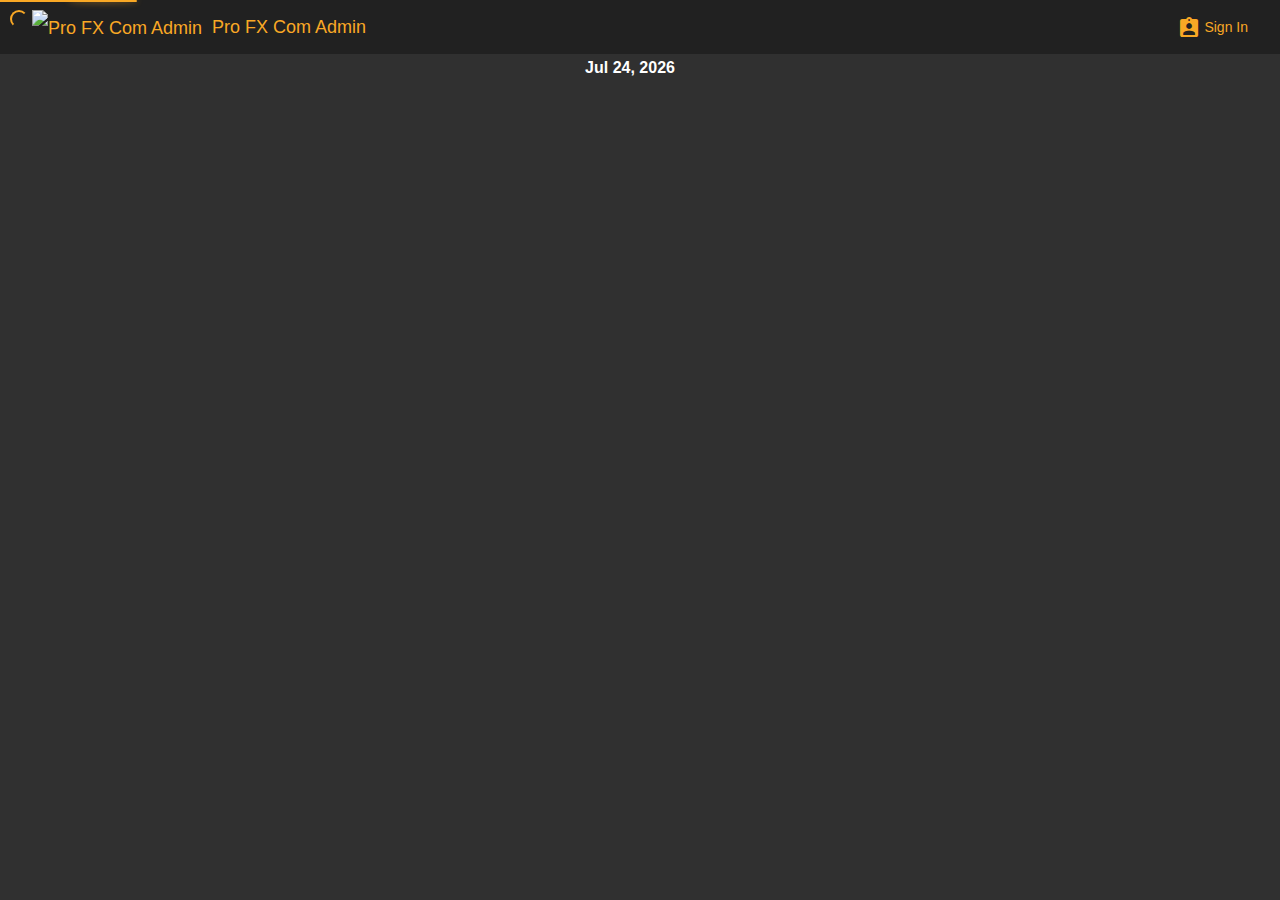
==== commit 78243d65: "Auto-generated commit" ====
--- a/index.html
+++ b/index.html
@@ -15,6 +15,6 @@
 
 <body>
   <app-root></app-root>
-<script src="runtime-es2015.0cdb8c09f6ddb5973778.js" type="module"></script><script src="polyfills-es2015.235cf4a32c12d8180898.js" type="module"></script><script src="runtime-es5.8fc0f94156d7e4d0a234.js" nomodule defer></script><script src="polyfills-es5.b5a80e31ef45ebcea01c.js" nomodule defer></script><script src="main-es2015.180be9bf7aa611bfa013.js" type="module"></script><script src="main-es5.ed81dea672103a43d379.js" nomodule defer></script></body>
+<script src="runtime-es2015.df23247d3d99fac26535.js" type="module"></script><script src="polyfills-es2015.235cf4a32c12d8180898.js" type="module"></script><script src="runtime-es5.bd6087ed8d15ab0ea591.js" nomodule defer></script><script src="polyfills-es5.b5a80e31ef45ebcea01c.js" nomodule defer></script><script src="main-es2015.180be9bf7aa611bfa013.js" type="module"></script><script src="main-es5.ed81dea672103a43d379.js" nomodule defer></script></body>
 
 </html>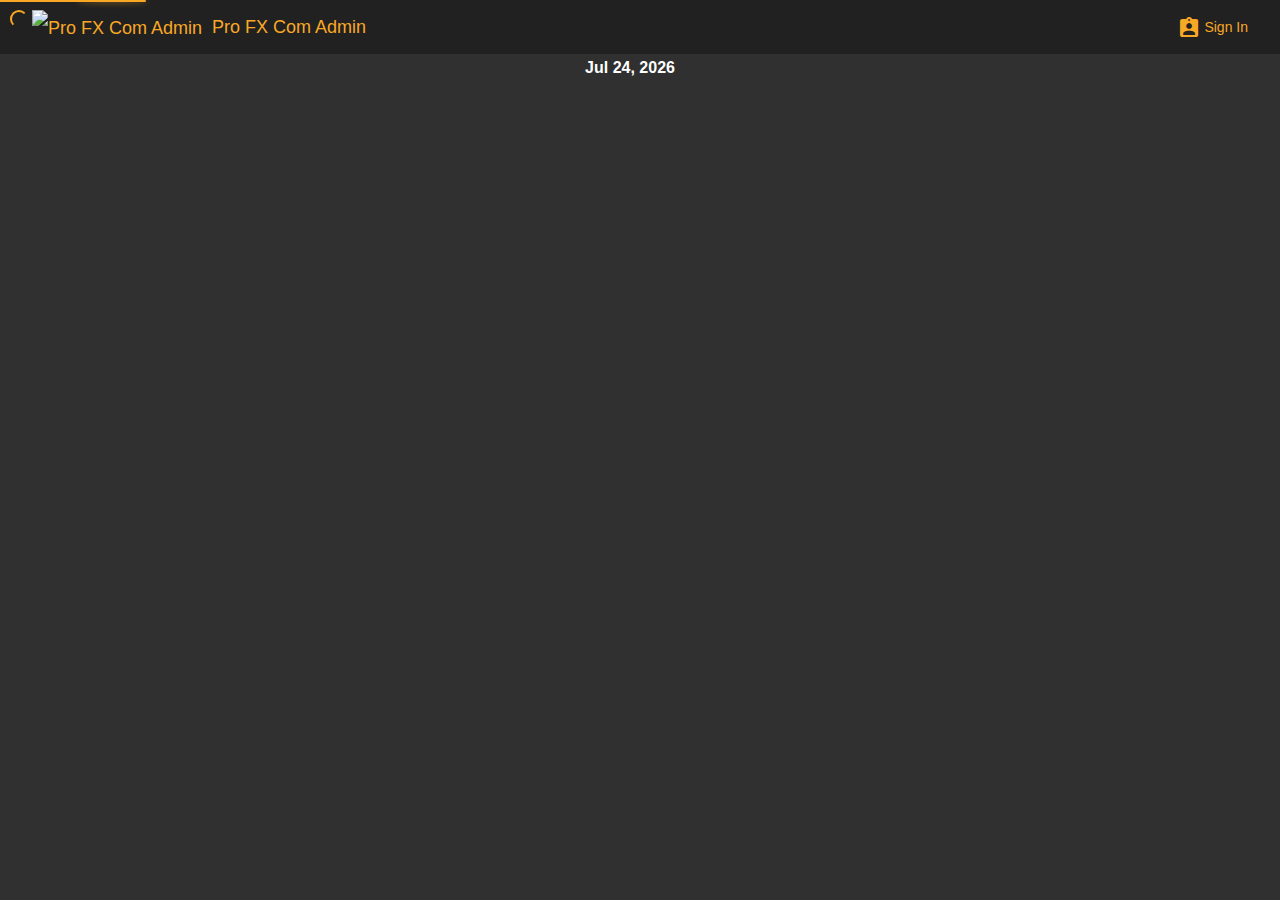
==== commit 5e3e1e01: "Auto-generated commit" ====
--- a/index.html
+++ b/index.html
@@ -15,6 +15,6 @@
 
 <body>
   <app-root></app-root>
-<script src="runtime-es2015.df23247d3d99fac26535.js" type="module"></script><script src="polyfills-es2015.235cf4a32c12d8180898.js" type="module"></script><script src="runtime-es5.bd6087ed8d15ab0ea591.js" nomodule defer></script><script src="polyfills-es5.b5a80e31ef45ebcea01c.js" nomodule defer></script><script src="main-es2015.180be9bf7aa611bfa013.js" type="module"></script><script src="main-es5.ed81dea672103a43d379.js" nomodule defer></script></body>
+<script src="runtime-es2015.df23247d3d99fac26535.js" type="module"></script><script src="polyfills-es2015.235cf4a32c12d8180898.js" type="module"></script><script src="runtime-es5.bd6087ed8d15ab0ea591.js" nomodule defer></script><script src="polyfills-es5.b5a80e31ef45ebcea01c.js" nomodule defer></script><script src="main-es2015.9668c43df92a922c0008.js" type="module"></script><script src="main-es5.eadac0e6965f6c2ba9d8.js" nomodule defer></script></body>
 
 </html>